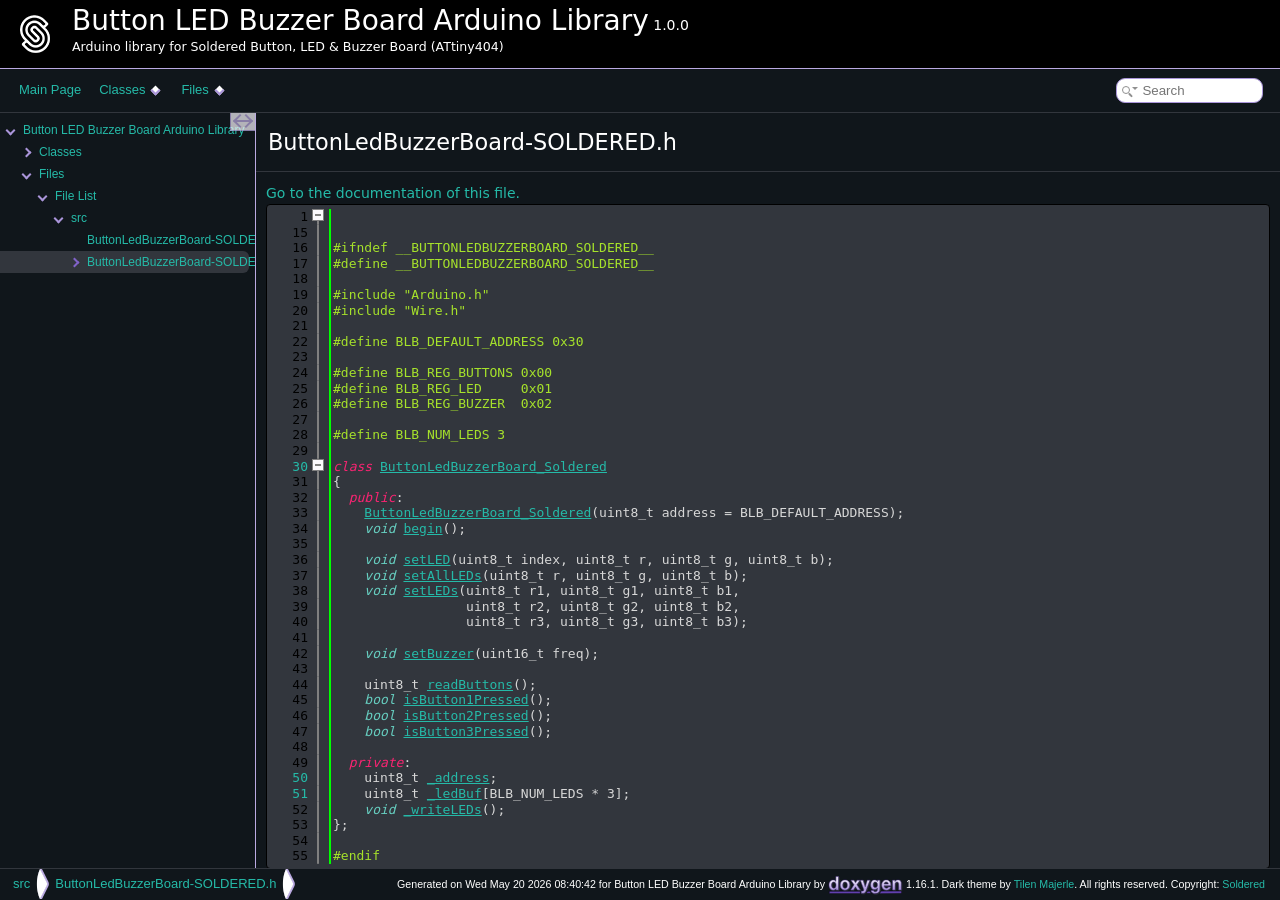
==== docs/_button_led_buzzer_board-_s_o_l_d_e_r_e_d_8h_source.html @ 3cf1f476 "Committing documentation changes" ====
<!DOCTYPE html PUBLIC "-//W3C//DTD XHTML 1.0 Transitional//EN" "https://www.w3.org/TR/xhtml1/DTD/xhtml1-transitional.dtd">
<html xmlns="http://www.w3.org/1999/xhtml" lang="en-US">
<head>
<meta http-equiv="Content-Type" content="text/xhtml;charset=UTF-8"/>
<meta http-equiv="X-UA-Compatible" content="IE=11"/>
<meta name="generator" content="Doxygen 1.16.1"/>
<meta name="viewport" content="width=device-width, initial-scale=1"/>
<title>Button LED Buzzer Board Arduino Library: ButtonLedBuzzerBoard-SOLDERED.h Source File</title>
<link href="tabs.css" rel="stylesheet" type="text/css"/>
<script type="text/javascript" src="jquery.js"></script>
<script type="text/javascript" src="dynsections.js"></script>
<script type="text/javascript" src="clipboard.js"></script>
<link href="navtree.css" rel="stylesheet" type="text/css"/>
<script type="text/javascript" src="navtreedata.js"></script>
<script type="text/javascript" src="navtree.js"></script>
<script type="text/javascript" src="cookie.js"></script>
<link href="search/search.css" rel="stylesheet" type="text/css"/>
<script type="text/javascript" src="search/searchdata.js"></script>
<script type="text/javascript" src="search/search.js"></script>
<link href="doxygen.css" rel="stylesheet" type="text/css" />
<link href="custom.css" rel="stylesheet" type="text/css"/>
<link href="custom_dark_theme.css" rel="stylesheet" type="text/css"/>
</head>
<body>
<div id="top"><!-- do not remove this div, it is closed by doxygen! -->
<div id="titlearea">
<table cellspacing="0" cellpadding="0">
 <tbody>
 <tr id="projectrow">
  <td id="projectlogo"><img alt="Logo" src="logo.png"/></td>
  <td id="projectalign">
   <div id="projectname">Button LED Buzzer Board Arduino Library<span id="projectnumber">&#160;1.0.0</span>
   </div>
   <div id="projectbrief">Arduino library for Soldered Button, LED &amp; Buzzer Board (ATtiny404)</div>
  </td>
 </tr>
 </tbody>
</table>
</div>
<!-- end header part -->
<!-- Generated by Doxygen 1.16.1 -->
<script type="text/javascript">
var searchBox = new SearchBox("searchBox", "search/",'.html');
</script>
<script type="text/javascript">
$(function() { codefold.init(); });
</script>
<script type="text/javascript" src="menudata.js"></script>
<script type="text/javascript" src="menu.js"></script>
<script type="text/javascript">
$(function() {
  initMenu('',true,false,'search.php','Search',true);
  $(function() { init_search(); });
});
</script>
<div id="main-nav"></div>
</div><!-- top -->
<div id="side-nav" class="ui-resizable side-nav-resizable">
  <div id="nav-tree">
    <div id="nav-tree-contents">
      <div id="nav-sync" class="sync"></div>
    </div>
  </div>
  <div id="splitbar" style="-moz-user-select:none;" 
       class="ui-resizable-handle">
  </div>
</div>
<script type="text/javascript">
$(function(){initNavTree('_button_led_buzzer_board-_s_o_l_d_e_r_e_d_8h_source.html','',''); });
</script>
<div id="container">
<div id="doc-content">
<!-- window showing the filter options -->
<div id="MSearchSelectWindow"
     onmouseover="return searchBox.OnSearchSelectShow()"
     onmouseout="return searchBox.OnSearchSelectHide()"
     onkeydown="return searchBox.OnSearchSelectKey(event)">
</div>

<!-- iframe showing the search results (closed by default) -->
<div id="MSearchResultsWindow">
<div id="MSearchResults">
<div class="SRPage">
<div id="SRIndex">
<div id="SRResults"></div>
<div class="SRStatus" id="Loading">Loading...</div>
<div class="SRStatus" id="Searching">Searching...</div>
<div class="SRStatus" id="NoMatches">No Matches</div>
</div>
</div>
</div>
</div>

<div class="header">
  <div class="headertitle"><div class="title">ButtonLedBuzzerBoard-SOLDERED.h</div></div>
</div><!--header-->
<div class="contents">
<a href="_button_led_buzzer_board-_s_o_l_d_e_r_e_d_8h.html">Go to the documentation of this file.</a><div class="fragment"><div class="line"><a id="l00001" name="l00001"></a><span class="lineno">    1</span></div>
<div class="line"><a id="l00015" name="l00015"></a><span class="lineno">   15</span> </div>
<div class="line"><a id="l00016" name="l00016"></a><span class="lineno">   16</span><span class="preprocessor">#ifndef __BUTTONLEDBUZZERBOARD_SOLDERED__</span></div>
<div class="line"><a id="l00017" name="l00017"></a><span class="lineno">   17</span><span class="preprocessor">#define __BUTTONLEDBUZZERBOARD_SOLDERED__</span></div>
<div class="line"><a id="l00018" name="l00018"></a><span class="lineno">   18</span> </div>
<div class="line"><a id="l00019" name="l00019"></a><span class="lineno">   19</span><span class="preprocessor">#include &quot;Arduino.h&quot;</span></div>
<div class="line"><a id="l00020" name="l00020"></a><span class="lineno">   20</span><span class="preprocessor">#include &quot;Wire.h&quot;</span></div>
<div class="line"><a id="l00021" name="l00021"></a><span class="lineno">   21</span> </div>
<div class="line"><a id="l00022" name="l00022"></a><span class="lineno">   22</span><span class="preprocessor">#define BLB_DEFAULT_ADDRESS 0x30</span></div>
<div class="line"><a id="l00023" name="l00023"></a><span class="lineno">   23</span> </div>
<div class="line"><a id="l00024" name="l00024"></a><span class="lineno">   24</span><span class="preprocessor">#define BLB_REG_BUTTONS 0x00</span></div>
<div class="line"><a id="l00025" name="l00025"></a><span class="lineno">   25</span><span class="preprocessor">#define BLB_REG_LED     0x01</span></div>
<div class="line"><a id="l00026" name="l00026"></a><span class="lineno">   26</span><span class="preprocessor">#define BLB_REG_BUZZER  0x02</span></div>
<div class="line"><a id="l00027" name="l00027"></a><span class="lineno">   27</span> </div>
<div class="line"><a id="l00028" name="l00028"></a><span class="lineno">   28</span><span class="preprocessor">#define BLB_NUM_LEDS 3</span></div>
<div class="line"><a id="l00029" name="l00029"></a><span class="lineno">   29</span> </div>
<div class="foldopen" id="foldopen00030" data-start="{" data-end="};">
<div class="line"><a id="l00030" name="l00030"></a><span class="lineno"><a class="line" href="class_button_led_buzzer_board___soldered.html">   30</a></span><span class="keyword">class </span><a class="code hl_function" href="class_button_led_buzzer_board___soldered.html#a819c5e6485067936f44254bae29a5907">ButtonLedBuzzerBoard_Soldered</a></div>
<div class="line"><a id="l00031" name="l00031"></a><span class="lineno">   31</span>{</div>
<div class="line"><a id="l00032" name="l00032"></a><span class="lineno">   32</span>  <span class="keyword">public</span>:</div>
<div class="line"><a id="l00033" name="l00033"></a><span class="lineno">   33</span>    <a class="code hl_function" href="class_button_led_buzzer_board___soldered.html#a819c5e6485067936f44254bae29a5907">ButtonLedBuzzerBoard_Soldered</a>(uint8_t address = BLB_DEFAULT_ADDRESS);</div>
<div class="line"><a id="l00034" name="l00034"></a><span class="lineno">   34</span>    <span class="keywordtype">void</span> <a class="code hl_function" href="class_button_led_buzzer_board___soldered.html#ad07e52906d3fe6184d38c6058eed859c">begin</a>();</div>
<div class="line"><a id="l00035" name="l00035"></a><span class="lineno">   35</span> </div>
<div class="line"><a id="l00036" name="l00036"></a><span class="lineno">   36</span>    <span class="keywordtype">void</span> <a class="code hl_function" href="class_button_led_buzzer_board___soldered.html#aba5ffe112850bebabe0b8fbdfeb167d7">setLED</a>(uint8_t index, uint8_t r, uint8_t g, uint8_t b);</div>
<div class="line"><a id="l00037" name="l00037"></a><span class="lineno">   37</span>    <span class="keywordtype">void</span> <a class="code hl_function" href="class_button_led_buzzer_board___soldered.html#ac2269d318c5ee15e7e764abb3b8cdce1">setAllLEDs</a>(uint8_t r, uint8_t g, uint8_t b);</div>
<div class="line"><a id="l00038" name="l00038"></a><span class="lineno">   38</span>    <span class="keywordtype">void</span> <a class="code hl_function" href="class_button_led_buzzer_board___soldered.html#a03c0a9854fd9027564776f80535c3362">setLEDs</a>(uint8_t r1, uint8_t g1, uint8_t b1,</div>
<div class="line"><a id="l00039" name="l00039"></a><span class="lineno">   39</span>                 uint8_t r2, uint8_t g2, uint8_t b2,</div>
<div class="line"><a id="l00040" name="l00040"></a><span class="lineno">   40</span>                 uint8_t r3, uint8_t g3, uint8_t b3);</div>
<div class="line"><a id="l00041" name="l00041"></a><span class="lineno">   41</span> </div>
<div class="line"><a id="l00042" name="l00042"></a><span class="lineno">   42</span>    <span class="keywordtype">void</span> <a class="code hl_function" href="class_button_led_buzzer_board___soldered.html#a1bd7ef8169c0d3d83a53690c44faf543">setBuzzer</a>(uint16_t freq);</div>
<div class="line"><a id="l00043" name="l00043"></a><span class="lineno">   43</span> </div>
<div class="line"><a id="l00044" name="l00044"></a><span class="lineno">   44</span>    uint8_t <a class="code hl_function" href="class_button_led_buzzer_board___soldered.html#a86d73db2fe0e2c1b0fd3d447d685703d">readButtons</a>();</div>
<div class="line"><a id="l00045" name="l00045"></a><span class="lineno">   45</span>    <span class="keywordtype">bool</span> <a class="code hl_function" href="class_button_led_buzzer_board___soldered.html#aea22377d3e1e1708754ec133311506fb">isButton1Pressed</a>();</div>
<div class="line"><a id="l00046" name="l00046"></a><span class="lineno">   46</span>    <span class="keywordtype">bool</span> <a class="code hl_function" href="class_button_led_buzzer_board___soldered.html#a50a24dd7de10a37fe2b0a9dd7cfff2c2">isButton2Pressed</a>();</div>
<div class="line"><a id="l00047" name="l00047"></a><span class="lineno">   47</span>    <span class="keywordtype">bool</span> <a class="code hl_function" href="class_button_led_buzzer_board___soldered.html#a5e02cc156619b34878b72467ea844ff1">isButton3Pressed</a>();</div>
<div class="line"><a id="l00048" name="l00048"></a><span class="lineno">   48</span> </div>
<div class="line"><a id="l00049" name="l00049"></a><span class="lineno">   49</span>  <span class="keyword">private</span>:</div>
<div class="line"><a id="l00050" name="l00050"></a><span class="lineno"><a class="line" href="class_button_led_buzzer_board___soldered.html#aeab97f9d6cdbf3bd7ecd20e9c841c8fd">   50</a></span>    uint8_t <a class="code hl_variable" href="class_button_led_buzzer_board___soldered.html#aeab97f9d6cdbf3bd7ecd20e9c841c8fd">_address</a>;</div>
<div class="line"><a id="l00051" name="l00051"></a><span class="lineno"><a class="line" href="class_button_led_buzzer_board___soldered.html#a477614e3468bd1d47ce10a715810f3b4">   51</a></span>    uint8_t <a class="code hl_variable" href="class_button_led_buzzer_board___soldered.html#a477614e3468bd1d47ce10a715810f3b4">_ledBuf</a>[BLB_NUM_LEDS * 3];</div>
<div class="line"><a id="l00052" name="l00052"></a><span class="lineno">   52</span>    <span class="keywordtype">void</span> <a class="code hl_function" href="class_button_led_buzzer_board___soldered.html#ae13576e120f110013c54d561c3919f2b">_writeLEDs</a>();</div>
<div class="line"><a id="l00053" name="l00053"></a><span class="lineno">   53</span>};</div>
</div>
<div class="line"><a id="l00054" name="l00054"></a><span class="lineno">   54</span> </div>
<div class="line"><a id="l00055" name="l00055"></a><span class="lineno">   55</span><span class="preprocessor">#endif</span></div>
<div class="ttc" id="aclass_button_led_buzzer_board___soldered_html_a03c0a9854fd9027564776f80535c3362"><div class="ttname"><a href="class_button_led_buzzer_board___soldered.html#a03c0a9854fd9027564776f80535c3362">ButtonLedBuzzerBoard_Soldered::setLEDs</a></div><div class="ttdeci">void setLEDs(uint8_t r1, uint8_t g1, uint8_t b1, uint8_t r2, uint8_t g2, uint8_t b2, uint8_t r3, uint8_t g3, uint8_t b3)</div><div class="ttdef"><b>Definition</b> ButtonLedBuzzerBoard-SOLDERED.cpp:52</div></div>
<div class="ttc" id="aclass_button_led_buzzer_board___soldered_html_a1bd7ef8169c0d3d83a53690c44faf543"><div class="ttname"><a href="class_button_led_buzzer_board___soldered.html#a1bd7ef8169c0d3d83a53690c44faf543">ButtonLedBuzzerBoard_Soldered::setBuzzer</a></div><div class="ttdeci">void setBuzzer(uint16_t freq)</div><div class="ttdef"><b>Definition</b> ButtonLedBuzzerBoard-SOLDERED.cpp:62</div></div>
<div class="ttc" id="aclass_button_led_buzzer_board___soldered_html_a477614e3468bd1d47ce10a715810f3b4"><div class="ttname"><a href="class_button_led_buzzer_board___soldered.html#a477614e3468bd1d47ce10a715810f3b4">ButtonLedBuzzerBoard_Soldered::_ledBuf</a></div><div class="ttdeci">uint8_t _ledBuf[BLB_NUM_LEDS *3]</div><div class="ttdef"><b>Definition</b> ButtonLedBuzzerBoard-SOLDERED.h:51</div></div>
<div class="ttc" id="aclass_button_led_buzzer_board___soldered_html_a50a24dd7de10a37fe2b0a9dd7cfff2c2"><div class="ttname"><a href="class_button_led_buzzer_board___soldered.html#a50a24dd7de10a37fe2b0a9dd7cfff2c2">ButtonLedBuzzerBoard_Soldered::isButton2Pressed</a></div><div class="ttdeci">bool isButton2Pressed()</div><div class="ttdef"><b>Definition</b> ButtonLedBuzzerBoard-SOLDERED.cpp:86</div></div>
<div class="ttc" id="aclass_button_led_buzzer_board___soldered_html_a5e02cc156619b34878b72467ea844ff1"><div class="ttname"><a href="class_button_led_buzzer_board___soldered.html#a5e02cc156619b34878b72467ea844ff1">ButtonLedBuzzerBoard_Soldered::isButton3Pressed</a></div><div class="ttdeci">bool isButton3Pressed()</div><div class="ttdef"><b>Definition</b> ButtonLedBuzzerBoard-SOLDERED.cpp:91</div></div>
<div class="ttc" id="aclass_button_led_buzzer_board___soldered_html_a819c5e6485067936f44254bae29a5907"><div class="ttname"><a href="class_button_led_buzzer_board___soldered.html#a819c5e6485067936f44254bae29a5907">ButtonLedBuzzerBoard_Soldered::ButtonLedBuzzerBoard_Soldered</a></div><div class="ttdeci">ButtonLedBuzzerBoard_Soldered(uint8_t address=BLB_DEFAULT_ADDRESS)</div><div class="ttdef"><b>Definition</b> ButtonLedBuzzerBoard-SOLDERED.cpp:13</div></div>
<div class="ttc" id="aclass_button_led_buzzer_board___soldered_html_a86d73db2fe0e2c1b0fd3d447d685703d"><div class="ttname"><a href="class_button_led_buzzer_board___soldered.html#a86d73db2fe0e2c1b0fd3d447d685703d">ButtonLedBuzzerBoard_Soldered::readButtons</a></div><div class="ttdeci">uint8_t readButtons()</div><div class="ttdef"><b>Definition</b> ButtonLedBuzzerBoard-SOLDERED.cpp:71</div></div>
<div class="ttc" id="aclass_button_led_buzzer_board___soldered_html_aba5ffe112850bebabe0b8fbdfeb167d7"><div class="ttname"><a href="class_button_led_buzzer_board___soldered.html#aba5ffe112850bebabe0b8fbdfeb167d7">ButtonLedBuzzerBoard_Soldered::setLED</a></div><div class="ttdeci">void setLED(uint8_t index, uint8_t r, uint8_t g, uint8_t b)</div><div class="ttdef"><b>Definition</b> ButtonLedBuzzerBoard-SOLDERED.cpp:32</div></div>
<div class="ttc" id="aclass_button_led_buzzer_board___soldered_html_ac2269d318c5ee15e7e764abb3b8cdce1"><div class="ttname"><a href="class_button_led_buzzer_board___soldered.html#ac2269d318c5ee15e7e764abb3b8cdce1">ButtonLedBuzzerBoard_Soldered::setAllLEDs</a></div><div class="ttdeci">void setAllLEDs(uint8_t r, uint8_t g, uint8_t b)</div><div class="ttdef"><b>Definition</b> ButtonLedBuzzerBoard-SOLDERED.cpp:41</div></div>
<div class="ttc" id="aclass_button_led_buzzer_board___soldered_html_ad07e52906d3fe6184d38c6058eed859c"><div class="ttname"><a href="class_button_led_buzzer_board___soldered.html#ad07e52906d3fe6184d38c6058eed859c">ButtonLedBuzzerBoard_Soldered::begin</a></div><div class="ttdeci">void begin()</div><div class="ttdef"><b>Definition</b> ButtonLedBuzzerBoard-SOLDERED.cpp:19</div></div>
<div class="ttc" id="aclass_button_led_buzzer_board___soldered_html_ae13576e120f110013c54d561c3919f2b"><div class="ttname"><a href="class_button_led_buzzer_board___soldered.html#ae13576e120f110013c54d561c3919f2b">ButtonLedBuzzerBoard_Soldered::_writeLEDs</a></div><div class="ttdeci">void _writeLEDs()</div><div class="ttdef"><b>Definition</b> ButtonLedBuzzerBoard-SOLDERED.cpp:24</div></div>
<div class="ttc" id="aclass_button_led_buzzer_board___soldered_html_aea22377d3e1e1708754ec133311506fb"><div class="ttname"><a href="class_button_led_buzzer_board___soldered.html#aea22377d3e1e1708754ec133311506fb">ButtonLedBuzzerBoard_Soldered::isButton1Pressed</a></div><div class="ttdeci">bool isButton1Pressed()</div><div class="ttdef"><b>Definition</b> ButtonLedBuzzerBoard-SOLDERED.cpp:81</div></div>
<div class="ttc" id="aclass_button_led_buzzer_board___soldered_html_aeab97f9d6cdbf3bd7ecd20e9c841c8fd"><div class="ttname"><a href="class_button_led_buzzer_board___soldered.html#aeab97f9d6cdbf3bd7ecd20e9c841c8fd">ButtonLedBuzzerBoard_Soldered::_address</a></div><div class="ttdeci">uint8_t _address</div><div class="ttdef"><b>Definition</b> ButtonLedBuzzerBoard-SOLDERED.h:50</div></div>
</div><!-- fragment --></div><!-- contents -->
</div><!-- doc-content -->
</div><!-- container -->
<!-- start footer part -->
<div id="nav-path" class="navpath">
    <!-- id is needed for treeview function! -->
    <ul>
        <li class="navelem"><a href="dir_68267d1309a1af8e8297ef4c3efbcdba.html">src</a></li><li class="navelem"><a href="_button_led_buzzer_board-_s_o_l_d_e_r_e_d_8h.html">ButtonLedBuzzerBoard-SOLDERED.h</a></li>
        <li class="footer">
            Generated on <span class="datetime"></span> for Button LED Buzzer Board Arduino Library by <a href="http://www.doxygen.org/index.html">
                <img class="footer" src="doxygen.png" alt="doxygen"
                    onerror="this.onerror=null;this.src='doxygen.svg';" /></a> 1.16.1.
            Dark theme by <a href="http://majerle.eu" target="_new">Tilen Majerle</a>. All rights reserved.
            Copyright: <a href="https://www.soldered.com">Soldered</a>
        </li>
    </ul>
</div>
<script src="custom.js"></script>
</body>
</html>
---- docs/tabs.css ----
.sm{position:relative;z-index:9999}.sm,.sm ul,.sm li{display:block;list-style:none;margin:0;padding:0;line-height:normal;direction:ltr;text-align:left;-webkit-tap-highlight-color:rgba(0,0,0,0)}.sm-rtl,.sm-rtl ul,.sm-rtl li{direction:rtl;text-align:right}.sm>li>h1,.sm>li>h2,.sm>li>h3,.sm>li>h4,.sm>li>h5,.sm>li>h6{margin:0;padding:0}.sm ul{display:none}.sm li,.sm a{position:relative}.sm a{display:block}.sm a.disabled{cursor:not-allowed}.sm:after{content:"\00a0";display:block;height:0;font:0/0 serif;clear:both;visibility:hidden;overflow:hidden}.sm,.sm *,.sm *:before,.sm *:after{-moz-box-sizing:border-box;-webkit-box-sizing:border-box;box-sizing:border-box}.main-menu-btn{position:relative;display:inline-block;width:36px;height:36px;text-indent:36px;margin-left:8px;white-space:nowrap;overflow:hidden;cursor:pointer;-webkit-tap-highlight-color:rgba(0,0,0,0)}.main-menu-btn-icon,.main-menu-btn-icon:before,.main-menu-btn-icon:after{position:absolute;top:50%;left:2px;height:2px;width:24px;background:var(--nav-menu-button-color);-webkit-transition:all .25s;transition:all .25s}.main-menu-btn-icon:before{content:'';top:-7px;left:0}.main-menu-btn-icon:after{content:'';top:7px;left:0}#main-menu-state:checked ~ .main-menu-btn .main-menu-btn-icon{height:0}#main-menu-state:checked ~ .main-menu-btn .main-menu-btn-icon:before{top:0;-webkit-transform:rotate(-45deg);transform:rotate(-45deg)}#main-menu-state:checked ~ .main-menu-btn .main-menu-btn-icon:after{top:0;-webkit-transform:rotate(45deg);transform:rotate(45deg)}#main-menu-state{position:absolute;width:1px;height:1px;margin:-1px;border:0;padding:0;overflow:hidden;clip:rect(1px,1px,1px,1px)}#main-menu-state:not(:checked) ~ #main-menu{display:none}#main-menu-state:checked ~ #main-menu{display:block}@media(min-width:768px){.main-menu-btn{position:absolute;top:-99999px}#main-menu-state:not(:checked) ~ #main-menu{display:block}}.sm-dox{background-color:var(--nav-menu-background-color)}.sm-dox a,.sm-dox a:focus,.sm-dox a:hover,.sm-dox a:active{padding:0 12px;padding-right:43px;font-family:var(--font-family-nav);font-size:13px;line-height:36px;text-decoration:none;color:var(--nav-text-normal-color);outline:0}.sm-dox a:hover{background-color:var(--nav-menu-active-bg);border-radius:5px}.sm-dox a.current{color:#d23600}.sm-dox a.disabled{color:#bbb}.sm-dox a span.sub-arrow{position:absolute;top:50%;margin-top:-14px;left:auto;right:3px;width:28px;height:28px;overflow:hidden;font:bold 12px/28px monospace !important;text-align:center;text-shadow:none;-moz-border-radius:5px;-webkit-border-radius:5px;border-radius:5px}.sm-dox a span.sub-arrow:before{display:block;content:'+'}.sm-dox a.highlighted span.sub-arrow:before{display:block;content:'-'}.sm-dox>li:first-child>a,.sm-dox>li:first-child>:not(ul) a{-moz-border-radius:5px 5px 0 0;-webkit-border-radius:5px;border-radius:5px 5px 0 0}.sm-dox>li:last-child>a,.sm-dox>li:last-child>*:not(ul) a,.sm-dox>li:last-child>ul,.sm-dox>li:last-child>ul>li:last-child>a,.sm-dox>li:last-child>ul>li:last-child>*:not(ul) a,.sm-dox>li:last-child>ul>li:last-child>ul,.sm-dox>li:last-child>ul>li:last-child>ul>li:last-child>a,.sm-dox>li:last-child>ul>li:last-child>ul>li:last-child>*:not(ul) a,.sm-dox>li:last-child>ul>li:last-child>ul>li:last-child>ul,.sm-dox>li:last-child>ul>li:last-child>ul>li:last-child>ul>li:last-child>a,.sm-dox>li:last-child>ul>li:last-child>ul>li:last-child>ul>li:last-child>*:not(ul) a,.sm-dox>li:last-child>ul>li:last-child>ul>li:last-child>ul>li:last-child>ul,.sm-dox>li:last-child>ul>li:last-child>ul>li:last-child>ul>li:last-child>ul>li:last-child>a,.sm-dox>li:last-child>ul>li:last-child>ul>li:last-child>ul>li:last-child>ul>li:last-child>*:not(ul) a,.sm-dox>li:last-child>ul>li:last-child>ul>li:last-child>ul>li:last-child>ul>li:last-child>ul{-moz-border-radius:0 0 5px 5px;-webkit-border-radius:0;border-radius:0 0 5px 5px}.sm-dox>li:last-child>a.highlighted,.sm-dox>li:last-child>*:not(ul) a.highlighted,.sm-dox>li:last-child>ul>li:last-child>a.highlighted,.sm-dox>li:last-child>ul>li:last-child>*:not(ul) a.highlighted,.sm-dox>li:last-child>ul>li:last-child>ul>li:last-child>a.highlighted,.sm-dox>li:last-child>ul>li:last-child>ul>li:last-child>*:not(ul) a.highlighted,.sm-dox>li:last-child>ul>li:last-child>ul>li:last-child>ul>li:last-child>a.highlighted,.sm-dox>li:last-child>ul>li:last-child>ul>li:last-child>ul>li:last-child>*:not(ul) a.highlighted,.sm-dox>li:last-child>ul>li:last-child>ul>li:last-child>ul>li:last-child>ul>li:last-child>a.highlighted,.sm-dox>li:last-child>ul>li:last-child>ul>li:last-child>ul>li:last-child>ul>li:last-child>*:not(ul) a.highlighted{-moz-border-radius:0;-webkit-border-radius:0;border-radius:0}.sm-dox ul{background:var(--nav-menu-background-color)}.sm-dox ul a,.sm-dox ul a:focus,.sm-dox ul a:hover,.sm-dox ul a:active{font-size:12px;border-left:8px solid transparent;line-height:36px;text-shadow:none;background-color:var(--nav-menu-background-color);background-image:none}.sm-dox ul a:hover{background-color:var(--nav-menu-active-bg);border-radius:5px}.sm-dox ul ul a,.sm-dox ul ul a:hover,.sm-dox ul ul a:focus,.sm-dox ul ul a:active{border-left:16px solid transparent}.sm-dox ul ul ul a,.sm-dox ul ul ul a:hover,.sm-dox ul ul ul a:focus,.sm-dox ul ul ul a:active{border-left:24px solid transparent}.sm-dox ul ul ul ul a,.sm-dox ul ul ul ul a:hover,.sm-dox ul ul ul ul a:focus,.sm-dox ul ul ul ul a:active{border-left:32px solid transparent}.sm-dox ul ul ul ul ul a,.sm-dox ul ul ul ul ul a:hover,.sm-dox ul ul ul ul ul a:focus,.sm-dox ul ul ul ul ul a:active{border-left:40px solid transparent}@media(min-width:768px){.sm-dox ul{position:absolute;width:12em}.sm-dox li{float:left}.sm-dox.sm-rtl li{float:right}.sm-dox ul li,.sm-dox.sm-rtl ul li,.sm-dox.sm-vertical li{float:none}.sm-dox a{white-space:nowrap}.sm-dox ul a,.sm-dox.sm-vertical a{white-space:normal}.sm-dox .sm-nowrap>li>a,.sm-dox .sm-nowrap>li>:not(ul) a{white-space:nowrap}.sm-dox{padding:0 10px;background-color:var(--nav-menu-background-color);line-height:36px}.sm-dox a span.sub-arrow{top:15px;right:10px;box-sizing:content-box;padding:0;margin:0;display:inline-block;width:5px;height:5px;background-color:var(--nav-menu-background-color);border-right:2px solid var(--nav-arrow-color);border-bottom:2px solid var(--nav-arrow-color);transform:rotate(45deg);-moz-border-radius:0;-webkit-border-radius:0;border-radius:0}.sm-dox a,.sm-dox a:focus,.sm-dox a:active,.sm-dox a:hover,.sm-dox a.highlighted{padding:0 6px}.sm-dox a:hover{background-color:var(--nav-menu-active-bg);border-radius:5px !important}.sm-dox a:hover span.sub-arrow{background-color:var(--nav-menu-active-bg);border-right:2px solid var(--nav-arrow-selected-color);border-bottom:2px solid var(--nav-arrow-selected-color)}.sm-dox a.has-submenu{padding-right:24px}.sm-dox li{border-top:0;padding:3px}.sm-dox>li>ul:before,.sm-dox>li>ul:after{content:'';position:absolute;top:-18px;left:30px;width:0;height:0;overflow:hidden;border-width:9px;border-style:dashed dashed solid dashed;border-color:transparent transparent #bbb transparent}.sm-dox>li>ul:after{top:-16px;left:31px;border-width:8px;border-color:transparent transparent var(--nav-menu-background-color) transparent}.sm-dox ul{border:1px solid #bbb;padding:5px 0;background:var(--nav-menu-background-color);-moz-border-radius:5px !important;-webkit-border-radius:5px;border-radius:5px !important;-moz-box-shadow:0 5px 9px rgba(0,0,0,0.2);-webkit-box-shadow:0 5px 9px rgba(0,0,0,0.2);box-shadow:0 5px 9px rgba(0,0,0,0.2)}.sm-dox ul a span.sub-arrow{transform:rotate(-45deg)}.sm-dox ul a,.sm-dox ul a:hover,.sm-dox ul a:focus,.sm-dox ul a:active,.sm-dox ul a.highlighted{color:var(--nav-menu-foreground-color);background-image:none;border:0 !important}.sm-dox ul a:hover{background-color:var(--nav-menu-active-bg);border-radius:5px}.sm-dox span.scroll-up,.sm-dox span.scroll-down{position:absolute;display:none;visibility:hidden;overflow:hidden;background:var(--nav-menu-background-color);height:36px}.sm-dox span.scroll-up:hover,.sm-dox span.scroll-down:hover{background:#eee}.sm-dox span.scroll-up:hover span.scroll-up-arrow,.sm-dox span.scroll-up:hover span.scroll-down-arrow{border-color:transparent transparent #d23600 transparent}.sm-dox span.scroll-down:hover span.scroll-down-arrow{border-color:#d23600 transparent transparent transparent}.sm-dox span.scroll-up-arrow,.sm-dox span.scroll-down-arrow{position:absolute;top:0;left:50%;margin-left:-6px;width:0;height:0;overflow:hidden;border-width:6px;border-style:dashed dashed solid dashed;border-color:transparent transparent var(--nav-menu-foreground-color) transparent}.sm-dox span.scroll-down-arrow{top:8px;border-style:solid dashed dashed dashed;border-color:var(--nav-menu-foreground-color) transparent transparent transparent}.sm-dox.sm-rtl a.has-submenu{padding-right:6px;padding-left:24px}.sm-dox.sm-rtl a span.sub-arrow{right:auto;left:6px}.sm-dox.sm-rtl.sm-vertical a.has-submenu{padding:10px 20px}.sm-dox.sm-rtl.sm-vertical a span.sub-arrow{right:auto;left:8px;border-style:dashed solid dashed dashed;border-color:transparent #555 transparent transparent}.sm-dox.sm-rtl>li>ul:before{left:auto;right:30px}.sm-dox.sm-rtl>li>ul:after{left:auto;right:31px}.sm-dox.sm-rtl ul a.has-submenu{padding:10px 20px !important}.sm-dox.sm-rtl ul a span.sub-arrow{right:auto;left:8px;border-style:dashed solid dashed dashed;border-color:transparent #555 transparent transparent}.sm-dox.sm-vertical{padding:10px 0;-moz-border-radius:5px;-webkit-border-radius:5px;border-radius:5px}.sm-dox.sm-vertical a{padding:10px 20px}.sm-dox.sm-vertical a:hover,.sm-dox.sm-vertical a:focus,.sm-dox.sm-vertical a:active,.sm-dox.sm-vertical a.highlighted{background:#fff}.sm-dox.sm-vertical a span.sub-arrow{right:8px;top:50%;margin-top:-5px;border-width:5px;border-style:dashed dashed dashed solid;border-color:transparent transparent transparent #555}.sm-dox.sm-vertical>li>ul:before,.sm-dox.sm-vertical>li>ul:after{display:none}.sm-dox.sm-vertical ul a{padding:10px 20px}.sm-dox.sm-vertical ul a:hover,.sm-dox.sm-vertical ul a:focus,.sm-dox.sm-vertical ul a:active,.sm-dox.sm-vertical ul a.highlighted{background:#eee}.sm-dox.sm-vertical ul a.disabled{background:var(--nav-menu-background-color)}}
---- docs/navtree.css ----
#nav-tree .children_ul {
  margin:0;
  padding:4px;
}

#nav-tree ul {
  list-style:none outside none;
  margin:0px;
  padding:0px;
}

#nav-tree li {
  white-space:nowrap;
  margin:0;
  padding:0;
}

#nav-tree .plus {
  margin:0px;
}

#nav-tree .selected {
  position: relative;
  background-color: var(--nav-menu-active-bg);
  border-radius: 0 6px 6px 0;
  /*margin-right: 5px;*/
}

#nav-tree img {
  margin:0px;
  padding:0px;
  border:0px;
  vertical-align: middle;
}

#nav-tree a {
  text-decoration:none;
  padding:0px;
  margin:0px;
}

#nav-tree .label {
  margin:0px;
  padding:0px;
  font: 12px var(--font-family-nav);
  line-height: 22px;
}

#nav-tree .label a {
  padding:2px;
}

#nav-tree .selected a {
  text-decoration:none;
  color:var(--page-link-color);
}

#nav-tree .children_ul {
  margin:0px;
  padding:0px;
}

#nav-tree .item {
  margin: 0 6px 0 -5px;
  padding: 0 0 0 5px;
  height: 22px;
}

#nav-tree {
  padding: 0px 0px;
  font-size:14px;
  overflow:auto;
}

#doc-content {
  overflow:auto;
  display:block;
  padding:0px;
  margin:0px;
  -webkit-overflow-scrolling : touch; /* iOS 5+ */
}

#side-nav {
  padding:0 6px 0 0;
  margin: 0px;
  display:block;
  position: absolute;
  left: 0px;
  overflow : hidden;
}

.ui-resizable .ui-resizable-handle {
  display:block;
}

.ui-resizable-e {
  transition: opacity 0.5s ease;
  background-color: var(--nav-splitbar-bg-color);
  opacity:0;
  cursor:col-resize;
  height:100%;
  right:0;
  top:0;
  width:6px;
  position: relative;
}

.ui-resizable-e:after {
  content: '';
  display: block;
  top: 50%;
  left: 1px;
  width: 2px;
  height: 15px;
  border-left: 1px solid var(--nav-splitbar-handle-color);
  border-right: 1px solid var(--nav-splitbar-handle-color);
  position: absolute;
}

.ui-resizable-e:hover {
  opacity: 1;
}

.ui-resizable-handle {
  display:none;
  font-size:0.1px;
  position:absolute;
  z-index:1;
}

#nav-tree-contents {
  margin: 6px 0px 0px 0px;
}

#nav-tree {
  background-color: var(--nav-background-color);
  -webkit-overflow-scrolling : touch; /* iOS 5+ */
  scrollbar-width: thin;
  border-right: 1px solid var(--nav-border-color);
  padding-left: 5px;
}

#nav-sync {
  position:absolute;
  top:0px;
  right:0px;
  z-index:1;
}

#nav-sync img {
  opacity:0.3;
}

div.nav-sync-icon {
	position: relative;
	width: 24px;
	height: 17px;
	left: -6px;
	top: -1px;
	opacity: 0.7;
	display: inline-block;
	background-color: var(--sync-icon-background-color);
	border: 1px solid var(--sync-icon-border-color);
	box-sizing: content-box;
}

div.nav-sync-icon:hover {
	background-color: var(--sync-icon-selected-background-color);
	opacity: 1.0;
}

div.nav-sync-icon.active:after {
	content: '';
	background-color: var(--sync-icon-background-color);
	border-top: 2px solid var(--sync-icon-color);
	position: absolute;
	width: 16px;
	height: 0px;
	top: 7px;
	left: 4px;
}

div.nav-sync-icon.active:hover:after {
	border-top: 2px solid var(--sync-icon-selected-color);
}

span.sync-icon-left {
	position: absolute;
	padding: 0;
	margin: 0;
	top: 3px;
	left: 4px;
	display: inline-block;
	width: 8px;
	height: 8px;
	border-left: 2px solid var(--sync-icon-color);
	border-top: 2px solid var(--sync-icon-color);
	transform: rotate(-45deg);
}

span.sync-icon-right {
	position: absolute;
	padding: 0;
	margin: 0;
	top: 3px;
	left: 10px;
	display: inline-block;
	width: 8px;
	height: 8px;
	border-right: 2px solid var(--sync-icon-color);
	border-bottom: 2px solid var(--sync-icon-color);
	transform: rotate(-45deg);
}

div.nav-sync-icon:hover span.sync-icon-left {
	border-left: 2px solid var(--sync-icon-selected-color);
	border-top: 2px solid var(--sync-icon-selected-color);
}

div.nav-sync-icon:hover span.sync-icon-right {
	border-right: 2px solid var(--sync-icon-selected-color);
	border-bottom: 2px solid var(--sync-icon-selected-color);
}

#nav-path ul {
  border-top: 1px solid var(--nav-breadcrumb-separator-color);
}

@media print
{
  #nav-tree { display: none; }
  div.ui-resizable-handle { display: none; position: relative; }
}

/*---------------------------*/
#container {
	display: grid;
	grid-template-columns: auto auto;
	overflow: hidden;
}

#page-nav {
	background: var(--nav-background-color);
	display: block;
	width: 250px;
	box-sizing: content-box;
        position: relative;
	border-left: 1px solid var(--nav-border-color);
}

#page-nav-tree {
	display: inline-block;
}

#page-nav-resize-handle {
  transition: opacity 0.5s ease;
  background-color: var(--nav-splitbar-bg-color);
  opacity:0;
  cursor:col-resize;
  height:100%;
  right:0;
  top:0;
  width:6px;
  position: relative;
  z-index: 1;
  user-select: none;
}

#page-nav-resize-handle:after {
  content: '';
  display: block;
  top: 50%;
  left: 1px;
  width: 2px;
  height: 15px;
  border-left: 1px solid var(--nav-splitbar-handle-color);
  border-right: 1px solid var(--nav-splitbar-handle-color);
  position: absolute;
}

#page-nav-resize-handle.dragging,
#page-nav-resize-handle:hover {
  opacity: 1;
}

#page-nav-contents {
  padding: 0;
  margin: 0;
  display: block;
  top: 0;
  left: 0;
  height: 100%;
  width: 100%;
  position: absolute;
  overflow: auto;
  scrollbar-width: thin;
  -webkit-overflow-scrolling : touch; /* iOS 5+ */
}

ul.page-outline,
ul.page-outline ul {
  text-indent: 0;
  list-style: none outside none;
  padding: 0 0 0 4px;
}

ul.page-outline {
  margin: 0 4px 4px 6px;
}

ul.page-outline div.item {
  font: 12px var(--font-family-nav);
  line-height: 22px;
}

ul.page-outline li {
  white-space: nowrap;
}

ul.page-outline li.vis {
  background-color: var(--nav-breadcrumb-active-bg);
}

#container.resizing {
  cursor: col-resize;
  user-select: none;
}
---- docs/search/search.css ----
/*---------------- Search Box positioning */

#main-menu > li:last-child {
    /* This <li> object is the parent of the search bar */
    display: flex;
    justify-content: center;
    align-items: center;
    height: 43px;
    margin-right: 0;
}

/*---------------- Search box styling */

.SRPage * {
    font-weight: normal;
    line-height: normal;
}

dark-mode-toggle {
    margin-left: 5px;
    display: flex;
    float: right;
}

#MSearchBox {
    display: inline-block;
    white-space : nowrap;
    background: var(--search-background-color);
    border-radius: 0.65em;
    border: 1px solid var(--search-box-border-color);
    z-index: 102;
    margin-right: 4px;
}

#MSearchBox .left {
    display: inline-block;
    vertical-align: middle;
    height: 1.6em;
}

#MSearchField {
    display: inline-block;
    vertical-align: top;
    width: 7.5em;
    height: 22px;
    margin: 0 0 0 0.15em;
    padding: 0;
    line-height: 1em;
    border:none;
    color: var(--search-foreground-color);
    outline: none;
    font-family: var(--font-family-search);
    -webkit-border-radius: 0px;
    border-radius: 0px;
    background: none;
}

@media(hover: none) {
    /* to avoid zooming on iOS */
    #MSearchField {
        font-size: 16px;
    }
}

#MSearchBox .right {
    display: inline-block;
    vertical-align: middle;
    width: 1.4em;
    height: 1.6em;
}

#MSearchClose {
    display: none;
    font-size: inherit;
    background : none;
    border: none;
    margin: 0;
    padding: 0;
    outline: none;

}

#MSearchCloseImg {
    margin: 6px 0 0 4px;
}

.close-icon {
  width: 11px;
  height: 11px;
  background-color: var(--search-close-icon-bg-color);
  border-radius: 50%;
  position: relative;
  display: flex;
  justify-content: center;
  align-items: center;
  box-sizing: content-box;
}

.close-icon:before,
.close-icon:after {
  content: '';
  position: absolute;
  width: 7px;
  height: 1px;
  background-color: var(--search-close-icon-fg-color);
}

.close-icon:before {
  transform: rotate(45deg);
}

.close-icon:after {
  transform: rotate(-45deg);
}


.MSearchBoxActive #MSearchField {
    color: var(--search-active-color);
}

.search-icon {
    width: 20px;
    height: 20px;
    display: inline-block;
    position: relative;
    margin-left: 3px;
}

#MSearchSelectExt.search-icon {
    width: 10px;
}

#MSearchSelectExt + input {
   margin-left: 5px;
}

.search-icon::before, .search-icon::after {
    content: '';
    position: absolute;
    border: 1.5px solid var(--search-foreground-color);
    box-sizing: content-box;
}

.search-icon::before {
    width: 6px;
    height: 6px;
    border-radius: 50%;
    top: 7px;
    left: 2px;
    background: var(--search-background-color);
}

.search-icon::after {
    border: 1px solid var(--search-foreground-color);
    width: 0px;
    height: 3px;
    border-radius: 2px;
    top: 15px;
    left: 8px;
    transform: rotate(-45deg);
    transform-origin: top left;
}

.search-icon-dropdown {
    content: '';
    width: 0;
    height: 0;
    border-left: 3px solid transparent;
    border-right: 3px solid transparent;
    border-top: 3px solid var(--search-foreground-color);
    top: 8px;
    left: 15px;
    transform: translateX(-50%);
    position: absolute;
}




/*---------------- Search filter selection */

#MSearchSelectWindow {
    display: none;
    position: absolute;
    left: 0; top: 0;
    border: 1px solid var(--search-filter-border-color);
    background-color: var(--search-filter-background-color);
    backdrop-filter: var(--search-filter-backdrop-filter);
    -webkit-backdrop-filter: var(--search-filter-backdrop-filter);
    z-index: 10001;
    padding-top: 4px;
    padding-bottom: 4px;
    border-radius: 4px;
}

.SelectItem {
    font: 8pt var(--font-family-search);
    padding-left:  2px;
    padding-right: 12px;
    border: 0px;
}

span.SelectionMark {
    margin-right: 4px;
    font-family: var(--font-family-monospace);
    outline-style: none;
    text-decoration: none;
}

a.SelectItem {
    display: block;
    outline-style: none;
    color: var(--search-filter-foreground-color);
    text-decoration: none;
    padding-left:   6px;
    padding-right: 12px;
}

a.SelectItem:focus,
a.SelectItem:active {
    color: var(--search-filter-foreground-color);
    outline-style: none;
    text-decoration: none;
}

a.SelectItem:hover {
    color: var(--search-filter-highlight-text-color);
    background-color: var(--search-filter-highlight-bg-color);
    outline-style: none;
    text-decoration: none;
    cursor: pointer;
    display: block;
}

/*---------------- Search results window */

iframe#MSearchResults {
    /*width: 60ex;*/
    height: 15em;
}

@keyframes slideInSearchResults {
    from {
        opacity: 0;
        transform: translate(0, 15px);
    }

    to {
        opacity: 1;
        transform: translate(0, 20px);
    }
}

#MSearchResultsWindow {
    display: none;
    position: absolute;
    left: auto;
    right: 4px;
    top: 0;
    border: 1px solid var(--search-results-border-color);
    background-color: var(--search-results-background-color);
    backdrop-filter: var(--search-results-backdrop-filter);
    -webkit-backdrop-filter: var(--search-results-backdrop-filter);
    z-index:10000;
    width: 300px;
    height: 400px;
    overflow: auto;
    border-radius: 8px;
    transform: translate(0, 20px);
    animation: ease-out 280ms slideInSearchResults;
    box-shadow: 0 2px 8px 0 rgba(0,0,0,.075);
}


/* ----------------------------------- */


#SRIndex {
    clear:both; 
}

.SREntry {
    font-size: 10pt;
    padding-left: 1ex;
}

.SRPage .SREntry {
    font-size: 10pt;
    padding: 2px 5px;
}

div.SRPage {
    margin: 5px 2px;
}

.SRChildren {
    padding-left: 3ex; padding-bottom: .5em 
}

.SRPage .SRChildren {
    display: none;
}

.SRSymbol {
    font-weight: bold;
    color: var(--search-results-foreground-color);
    font-family: var(--font-family-search);
    text-decoration: none;
    outline: none;
}

a.SRScope {
    display: block;
    color: var(--search-results-foreground-color);
    font-family: var(--font-family-search);
    font-size: 8pt;
    text-decoration: none;
    outline: none;
}

a.SRSymbol:focus, a.SRSymbol:active,
a.SRScope:focus, a.SRScope:active {
    text-decoration: underline;
}

span.SRScope {
    padding-left: 4px;
    font-family: var(--font-family-search);
}

.SRPage .SRStatus {
    padding: 2px 5px;
    font-size: 8pt;
    font-style: italic;
    font-family: var(--font-family-search);
}

.SRResult {
    display: none;
}

div.searchresults {
    margin-left: 10px;
    margin-right: 10px;
}

#searchBoxPos1 dark-mode-toggle {
    margin-top: 4px;
}

/*---------------- External search page results */

.pages b {
   color: var(--nav-foreground-color);
   padding: 5px 5px 3px 5px;
   background-color: var(--nav-menu-active-bg);
   border-radius: 4px;
}

.pages {
    line-height: 17px;
    margin-left: 4px;
    text-decoration: none;
}

.hl {
    font-weight: bold;
}

#searchresults {
    margin-bottom: 20px;
}

.searchpages {
    margin-top: 10px;
}
---- docs/doxygen.css ----
/* The standard CSS for doxygen 1.16.1*/

html {
/* page base colors */
--page-background-color: white;
--page-foreground-color: black;
--page-link-color: #362263;
--page-visited-link-color: #362263;
--page-external-link-color: #291A4D;

/* index */
--index-odd-item-bg-color: #F6F4FB;
--index-even-item-bg-color: white;
--index-header-color: black;
--index-separator-color: #A0A0A0;

/* header */
--header-background-color: #F8F6FC;
--header-separator-color: #BAA9E1;
--group-header-separator-color: #D2C7EB;
--group-header-color: #2D1C52;

--footer-foreground-color: #20143B;
--footer-logo-width: 75px;
--citation-label-color: #291A4D;
--glow-color: cyan;

--title-background-color: white;
--title-separator-color: #BAA9E1;

--blockquote-background-color: #F5F3FA;
--blockquote-border-color: #8D72CD;

--scrollbar-thumb-color: #BAA9E1;
--scrollbar-background-color: #F8F6FC;

--icon-background-color: #6340B7;
--icon-foreground-color: white;
--icon-folder-open-fill-color: #BAA9E1;
--icon-folder-fill-color: #D0C5EA;
--icon-folder-border-color: #422A7A;
--icon-doc-fill-color: #D0C5EA;
--icon-doc-border-color: #422A7A;

/* brief member declaration list */
--memdecl-background-color: #F8F6FC;
--memdecl-foreground-color: #555;
--memdecl-template-color: #422A7A;
--memdecl-border-color: #CCC0E9;

/* detailed member list */
--memdef-border-color: #9A82D3;
--memdef-title-background-color: #DCD4F0;
--memdef-proto-background-color: #EAE5F6;
--memdef-proto-text-color: #1A1130;
--memdef-param-name-color: #602020;
--memdef-template-color: #422A7A;

/* tables */
--table-cell-border-color: #231640;
--table-header-background-color: #2F1E56;
--table-header-foreground-color: #FFFFFF;

/* labels */
--label-background-color: #6340B7;
--label-left-top-border-color: #4F3392;
--label-right-bottom-border-color: #BAA9E1;
--label-foreground-color: white;

/** navigation bar/tree/menu */
--nav-background-color: #F8F6FC;
--nav-foreground-color: #2D1D54;
--nav-border-color: #BAA9E1;
--nav-breadcrumb-separator-color: #BAA9E1;
--nav-breadcrumb-active-bg: #EAE5F6;
--nav-breadcrumb-color: #2D1C52;
--nav-splitbar-bg-color: #D4CAEC;
--nav-splitbar-handle-color: #8D72CD;
--nav-font-size-level1: 13px;
--nav-font-size-level2: 10px;
--nav-font-size-level3: 9px;
--nav-text-normal-color: #1E1337;
--nav-menu-button-color: #2D1D54;
--nav-menu-background-color: white;
--nav-menu-foreground-color: #555555;
--nav-menu-active-bg: #D4CAEC;
--nav-menu-active-color: #8D72CD;
--nav-arrow-color: #AA95DA;
--nav-arrow-selected-color: #8062C8;

/* sync icon */
--sync-icon-border-color: #BAA9E1;
--sync-icon-background-color: #F8F6FC;
--sync-icon-selected-background-color: #EAE5F6;
--sync-icon-color: #BAA9E1;
--sync-icon-selected-color: #5D3BAB;

/* table of contents */
--toc-background-color: #F2EFF9;
--toc-border-color: #D0C5EA;
--toc-header-color: #422A7A;
--toc-down-arrow-image: url("data:image/svg+xml;utf8,<svg xmlns='http://www.w3.org/2000/svg' version='1.1' height='10px' width='5px' fill='grey'><text x='0' y='5' font-size='10'>&%238595;</text></svg>");

/** search field */
--search-background-color: white;
--search-foreground-color: #909090;
--search-active-color: black;
--search-filter-background-color: rgba(255,255,255,.7);
--search-filter-backdrop-filter: blur(4px);
--search-filter-foreground-color: black;
--search-filter-border-color: rgba(150,150,150,.4);
--search-filter-highlight-text-color: white;
--search-filter-highlight-bg-color: #362263;
--search-results-foreground-color: #3C266F;
--search-results-background-color: rgba(255,255,255,.8);
--search-results-backdrop-filter: blur(4px);
--search-results-border-color: rgba(150,150,150,.4);
--search-box-border-color: #AA95DA;
--search-close-icon-bg-color: #A0A0A0;
--search-close-icon-fg-color: white;

/** code fragments */
--code-keyword-color: #008000;
--code-type-keyword-color: #604020;
--code-flow-keyword-color: #E08000;
--code-comment-color: #800000;
--code-preprocessor-color: #806020;
--code-string-literal-color: #002080;
--code-char-literal-color: #008080;
--code-xml-cdata-color: black;
--code-vhdl-digit-color: #FF00FF;
--code-vhdl-char-color: #000000;
--code-vhdl-keyword-color: #700070;
--code-vhdl-logic-color: #FF0000;
--fragment-foreground-color: black;
--fragment-background-color: #FAF9FD;
--fragment-border-color: #BAA9E1;
--fragment-lineno-border-color: #00FF00;
--fragment-lineno-background-color: #E8E8E8;
--fragment-lineno-foreground-color: black;
--fragment-lineno-link-fg-color: #422A7A;
--fragment-lineno-link-bg-color: #D8D8D8;
--fragment-lineno-link-hover-fg-color: #422A7A;
--fragment-lineno-link-hover-bg-color: #C8C8C8;
--fragment-copy-ok-color: #2EC82E;
--fragment-highlight-filter: -3;
--tooltip-foreground-color: black;
--tooltip-background-color: rgba(255,255,255,0.8);
--tooltip-arrow-background-color: white;
--tooltip-border-color: rgba(150,150,150,0.7);
--tooltip-backdrop-filter: blur(3px);
--tooltip-doc-color: grey;
--tooltip-declaration-color: #006318;
--tooltip-link-color: #422A7A;
--tooltip-shadow: 0 4px 8px 0 rgba(0,0,0,.25);
--fold-line-color: #808080;

/** font-family */
--font-family-normal: system-ui,-apple-system,Segoe UI,Roboto,Ubuntu,Cantarell,Noto Sans,sans-serif,BlinkMacSystemFont,"Segoe UI",Helvetica,Arial,sans-serif,"Apple Color Emoji","Segoe UI Emoji","Segoe UI Symbol";
--font-family-monospace: 'JetBrains Mono',Consolas,Monaco,'Andale Mono','Ubuntu Mono',monospace,fixed;
--font-family-nav: 'Lucida Grande',Geneva,Helvetica,Arial,sans-serif;
--font-family-title: system-ui,-apple-system,Segoe UI,Roboto,Ubuntu,Cantarell,Noto Sans,sans-serif,BlinkMacSystemFont,"Segoe UI",Helvetica,Arial,sans-serif,"Apple Color Emoji","Segoe UI Emoji","Segoe UI Symbol";
--font-family-toc: Verdana,'DejaVu Sans',Geneva,sans-serif;
--font-family-search: Arial,Verdana,sans-serif;
--font-family-icon: Arial,Helvetica;
--font-family-tooltip: Roboto,sans-serif;

/** special sections */
--warning-color-bg: #f8d1cc;
--warning-color-hl: #b61825;
--warning-color-text: #75070f;
--note-color-bg: #faf3d8;
--note-color-hl: #f3a600;
--note-color-text: #5f4204;
--todo-color-bg: #e4f3ff;
--todo-color-hl: #1879C4;
--todo-color-text: #274a5c;
--test-color-bg: #e8e8ff;
--test-color-hl: #3939C4;
--test-color-text: #1a1a5c;
--deprecated-color-bg: #ecf0f3;
--deprecated-color-hl: #5b6269;
--deprecated-color-text: #43454a;
--bug-color-bg: #e4dafd;
--bug-color-hl: #5b2bdd;
--bug-color-text: #2a0d72;
--invariant-color-bg: #d8f1e3;
--invariant-color-hl: #44b86f;
--invariant-color-text: #265532;
--satisfies-color-hl: #b61825;
--satisfies-color-bg: #f8d1cc;
--verifies-color-hl: #b61825;
--verifies-color-bg: #f8d1cc;

}

@media (prefers-color-scheme: dark) {
  html:not(.dark-mode) {
    color-scheme: dark;

/* page base colors */
--page-background-color: black;
--page-foreground-color: #C9D1D9;
--page-link-color: #8062C8;
--page-visited-link-color: #8062C8;
--page-external-link-color: #957BD1;

/* index */
--index-odd-item-bg-color: #040309;
--index-even-item-bg-color: black;
--index-header-color: #BAA9E1;
--index-separator-color: #291A4D;

/* header */
--header-background-color: #020105;
--header-separator-color: #0B0714;
--group-header-separator-color: #120C22;
--group-header-color: #8062C8;

--footer-foreground-color: #54369B;
--footer-logo-width: 60px;
--citation-label-color: #8062C8;
--glow-color: cyan;

--title-background-color: #030207;
--title-separator-color: #160E29;

--blockquote-background-color: #08050F;
--blockquote-border-color: #1E1337;

--scrollbar-thumb-color: #21153E;
--scrollbar-background-color: #020105;

--icon-background-color: #291A4D;
--icon-foreground-color: #BAA9E1;
--icon-folder-open-fill-color: #422A7A;
--icon-folder-fill-color: #4F3392;
--icon-folder-border-color: #BAA9E1;
--icon-doc-fill-color: #5D3BAB;
--icon-doc-border-color: #BAA9E1;

/* brief member declaration list */
--memdecl-background-color: #040309;
--memdecl-foreground-color: #BBB;
--memdecl-template-color: #6C48BF;
--memdecl-border-color: #180F2C;

/* detailed member list */
--memdef-border-color: #180F2C;
--memdef-title-background-color: #110B20;
--memdef-proto-background-color: #0F091C;
--memdef-proto-text-color: #8E73CE;
--memdef-param-name-color: #D28757;
--memdef-template-color: #6C48BF;

/* tables */
--table-cell-border-color: #1E1337;
--table-header-background-color: #1E1337;
--table-header-foreground-color: #BAA9E1;

/* labels */
--label-background-color: #2D1C52;
--label-left-top-border-color: #422A7A;
--label-right-bottom-border-color: #1E1337;
--label-foreground-color: #CCCCCC;

/** navigation bar/tree/menu */
--nav-background-color: #08050F;
--nav-foreground-color: #2D1D54;
--nav-border-color: #160E29;
--nav-breadcrumb-separator-color: #160E29;
--nav-breadcrumb-active-bg: #120C22;
--nav-breadcrumb-color: #8062C8;
--nav-splitbar-bg-color: #1E1337;
--nav-splitbar-handle-color: #422A7A;
--nav-font-size-level1: 13px;
--nav-font-size-level2: 10px;
--nav-font-size-level3: 9px;
--nav-text-normal-color: #AA95DA;
--nav-menu-button-color: #AA95DA;
--nav-menu-background-color: #010103;
--nav-menu-foreground-color: #BBBBBB;
--nav-menu-active-bg: #120C22;
--nav-menu-active-color: #BFB0E3;
--nav-arrow-color: #422A7A;
--nav-arrow-selected-color: #5D3BAB;

/* sync icon */
--sync-icon-border-color: #160E29;
--sync-icon-background-color: #08050F;
--sync-icon-selected-background-color: #120C22;
--sync-icon-color: #422A7A;
--sync-icon-selected-color: #4F3392;

/* table of contents */
--toc-background-color: #0B0715;
--toc-border-color: #150D27;
--toc-header-color: #957BD1;
--toc-down-arrow-image: url("data:image/svg+xml;utf8,<svg xmlns='http://www.w3.org/2000/svg' version='1.1' height='10px' width='5px'><text x='0' y='5' font-size='10' fill='grey'>&%238595;</text></svg>");

/** search field */
--search-background-color: black;
--search-foreground-color: #C5C5C5;
--search-active-color: #F5F5F5;
--search-filter-background-color: #08050F;
--search-filter-foreground-color: #8062C8;
--search-filter-backdrop-filter: none;
--search-filter-border-color: #6C48BF;
--search-filter-highlight-text-color: #B09DDD;
--search-filter-highlight-bg-color: #1E1337;
--search-results-background-color: black;
--search-results-foreground-color: #8062C8;
--search-results-backdrop-filter: none;
--search-results-border-color: #291A4D;
--search-box-border-color: #291A4D;
--search-close-icon-bg-color: #909090;
--search-close-icon-fg-color: black;

/** code fragments */
--code-keyword-color: #CC99CD;
--code-type-keyword-color: #AB99CD;
--code-flow-keyword-color: #E08000;
--code-comment-color: #717790;
--code-preprocessor-color: #65CABE;
--code-string-literal-color: #7EC699;
--code-char-literal-color: #00E0F0;
--code-xml-cdata-color: #C9D1D9;
--code-vhdl-digit-color: #FF00FF;
--code-vhdl-char-color: #C0C0C0;
--code-vhdl-keyword-color: #CF53C9;
--code-vhdl-logic-color: #FF0000;
--fragment-foreground-color: #C9D1D9;
--fragment-background-color: #030207;
--fragment-border-color: #30363D;
--fragment-lineno-border-color: #30363D;
--fragment-lineno-background-color: black;
--fragment-lineno-foreground-color: #6E7681;
--fragment-lineno-link-fg-color: #6E7681;
--fragment-lineno-link-bg-color: #303030;
--fragment-lineno-link-hover-fg-color: #8E96A1;
--fragment-lineno-link-hover-bg-color: #505050;
--fragment-copy-ok-color: #0EA80E;
--fragment-highlight-filter: 5;
--tooltip-foreground-color: #C9D1D9;
--tooltip-background-color: #202020;
--tooltip-arrow-background-color: #202020;
--tooltip-backdrop-filter: none;
--tooltip-border-color: #C9D1D9;
--tooltip-doc-color: #D9E1E9;
--tooltip-declaration-color: #20C348;
--tooltip-link-color: #79C0FF;
--tooltip-shadow: none;
--fold-line-color: #808080;

/** font-family */
--font-family-normal: system-ui,-apple-system,Segoe UI,Roboto,Ubuntu,Cantarell,Noto Sans,sans-serif,BlinkMacSystemFont,"Segoe UI",Helvetica,Arial,sans-serif,"Apple Color Emoji","Segoe UI Emoji","Segoe UI Symbol";
--font-family-monospace: 'JetBrains Mono',Consolas,Monaco,'Andale Mono','Ubuntu Mono',monospace,fixed;
--font-family-nav: 'Lucida Grande',Geneva,Helvetica,Arial,sans-serif;
--font-family-title: system-ui,-apple-system,Segoe UI,Roboto,Ubuntu,Cantarell,Noto Sans,sans-serif,BlinkMacSystemFont,"Segoe UI",Helvetica,Arial,sans-serif,"Apple Color Emoji","Segoe UI Emoji","Segoe UI Symbol";
--font-family-toc: Verdana,'DejaVu Sans',Geneva,sans-serif;
--font-family-search: Arial,Verdana,sans-serif;
--font-family-icon: Arial,Helvetica;
--font-family-tooltip: Roboto,sans-serif;

/** special sections */
--warning-color-bg: #2e1917;
--warning-color-hl: #ad2617;
--warning-color-text: #f5b1aa;
--note-color-bg: #3b2e04;
--note-color-hl: #f1b602;
--note-color-text: #ceb670;
--todo-color-bg: #163750;
--todo-color-hl: #1982D2;
--todo-color-text: #dcf0fa;
--test-color-bg: #121258;
--test-color-hl: #4242cf;
--test-color-text: #c0c0da;
--deprecated-color-bg: #2e323b;
--deprecated-color-hl: #738396;
--deprecated-color-text: #abb0bd;
--bug-color-bg: #2a2536;
--bug-color-hl: #7661b3;
--bug-color-text: #ae9ed6;
--invariant-color-bg: #303a35;
--invariant-color-hl: #76ce96;
--invariant-color-text: #cceed5;
--satisfies-color-hl: #ad2617;
--satisfies-color-bg: #2e1917;
--verifies-color-hl: #ad2617;
--verifies-color-bg: #2e1917;

}}
body {
	background-color: var(--page-background-color);
	color: var(--page-foreground-color);
}

body, table, div, p, dl {
	font-weight: 400;
	font-size: 14px;
	font-family: var(--font-family-normal);
	line-height: 22px;
}

body.resizing {
	user-select: none;
	-webkit-user-select: none;
}

#doc-content {
	scrollbar-width: thin;
}

/* @group Heading Levels */

.title {
	font-family: var(--font-family-normal);
	line-height: 28px;
	font-size: 160%;
	font-weight: 400;
	margin: 10px 2px;
}

h1.groupheader {
	font-size: 150%;
}

h2.groupheader {
	box-shadow: 12px 0 var(--page-background-color),
		   -12px 0 var(--page-background-color),
		    12px 1px var(--group-header-separator-color),
		   -12px 1px var(--group-header-separator-color);
	color: var(--group-header-color);
	font-size: 150%;
	font-weight: normal;
	margin-top: 1.75em;
	padding-top: 8px;
	padding-bottom: 4px;
	width: 100%;
}

td h2.groupheader {
	box-shadow: 13px 0 var(--page-background-color),
		   -13px 0 var(--page-background-color),
		    13px 1px var(--group-header-separator-color),
		   -13px 1px var(--group-header-separator-color);
}

h3.groupheader {
	font-size: 100%;
}

h1, h2, h3, h4, h5, h6 {
	-webkit-transition: text-shadow 0.5s linear;
	-moz-transition: text-shadow 0.5s linear;
	-ms-transition: text-shadow 0.5s linear;
	-o-transition: text-shadow 0.5s linear;
	transition: text-shadow 0.5s linear;
	margin-right: 15px;
}

h1.glow, h2.glow, h3.glow, h4.glow, h5.glow, h6.glow {
	text-shadow: 0 0 15px var(--glow-color);
}

dt {
	font-weight: bold;
}

p.startli, p.startdd {
	margin-top: 2px;
	margin-bottom: 0px;
}

th p.starttd, th p.intertd, th p.endtd {
	font-size: 100%;
	font-weight: 700;
}

p.starttd {
	margin-top: 0px;
}

p.endli {
	margin-bottom: 0px;
}

p.enddd {
	margin-bottom: 4px;
}

p.endtd {
	margin-bottom: 2px;
}

p.interli {
}

p.interdd {
}

p.intertd {
}

/* @end */

caption {
	font-weight: bold;
}

span.legend {
	font-size: 70%;
	text-align: center;
}

h3.version {
	font-size: 90%;
	text-align: center;
}

div.navtab {
	margin-right: 6px;
	padding-right: 6px;
	text-align: right;
	line-height: 110%;
	background-color: var(--nav-background-color);
}

div.navtab table {
	border-spacing: 0;
}

td.navtab {
	padding-right: 6px;
	padding-left: 6px;
}

td.navtabHL {
	padding-right: 6px;
	padding-left: 6px;
	border-radius: 0 6px 6px 0;
	background-color: var(--nav-menu-active-bg);
}

div.qindex{
	text-align: center;
	width: 100%;
	line-height: 140%;
	font-size: 130%;
	color: var(--index-separator-color);
}

#main-menu a:focus {
	outline: auto;
	z-index: 10;
	position: relative;
}

dt.alphachar{
	font-size: 180%;
	font-weight: bold;
}

.alphachar a{
	color: var(--index-header-color);
}

.alphachar a:hover, .alphachar a:visited{
	text-decoration: none;
}

.classindex dl {
	padding: 25px;
	column-count:1
}

.classindex dd {
	display:inline-block;
	margin-left: 50px;
	width: 90%;
	line-height: 1.15em;
}

.classindex dl.even {
	background-color: var(--index-even-item-bg-color);
}

.classindex dl.odd {
	background-color: var(--index-odd-item-bg-color);
}

@media(min-width: 1120px) {
	.classindex dl {
		column-count:2
	}
}

@media(min-width: 1320px) {
	.classindex dl {
		column-count:3
	}
}


/* @group Link Styling */

a {
	color: var(--page-link-color);
	font-weight: normal;
	text-decoration: none;
}

.contents a:visited {
	color: var(--page-visited-link-color);
}

span.label a:hover {
	text-decoration: none;
	background:   linear-gradient(to bottom, transparent 0,transparent calc(100% - 1px), currentColor 100%);
}

a.el {
	font-weight: bold;
}

a.elRef {
}

a.el, a.el:visited, a.code, a.code:visited, a.line, a.line:visited {
	color: var(--page-link-color);
}

a.codeRef, a.codeRef:visited, a.lineRef, a.lineRef:visited {
	color: var(--page-external-link-color);
}

a.code.hl_class { /* style for links to class names in code snippets */ }
a.code.hl_struct { /* style for links to struct names in code snippets */ }
a.code.hl_union { /* style for links to union names in code snippets */ }
a.code.hl_interface { /* style for links to interface names in code snippets */ }
a.code.hl_protocol { /* style for links to protocol names in code snippets */ }
a.code.hl_category { /* style for links to category names in code snippets */ }
a.code.hl_exception { /* style for links to exception names in code snippets */ }
a.code.hl_service { /* style for links to service names in code snippets */ }
a.code.hl_singleton { /* style for links to singleton names in code snippets */ }
a.code.hl_concept { /* style for links to concept names in code snippets */ }
a.code.hl_namespace { /* style for links to namespace names in code snippets */ }
a.code.hl_package { /* style for links to package names in code snippets */ }
a.code.hl_define { /* style for links to macro names in code snippets */ }
a.code.hl_function { /* style for links to function names in code snippets */ }
a.code.hl_variable { /* style for links to variable names in code snippets */ }
a.code.hl_typedef { /* style for links to typedef names in code snippets */ }
a.code.hl_enumvalue { /* style for links to enum value names in code snippets */ }
a.code.hl_enumeration { /* style for links to enumeration names in code snippets */ }
a.code.hl_signal { /* style for links to Qt signal names in code snippets */ }
a.code.hl_slot { /* style for links to Qt slot names in code snippets */ }
a.code.hl_friend { /* style for links to friend names in code snippets */ }
a.code.hl_dcop { /* style for links to KDE3 DCOP names in code snippets */ }
a.code.hl_property { /* style for links to property names in code snippets */ }
a.code.hl_event { /* style for links to event names in code snippets */ }
a.code.hl_sequence { /* style for links to sequence names in code snippets */ }
a.code.hl_dictionary { /* style for links to dictionary names in code snippets */ }

div.embeddoc {
	font-family: var(--font-family-monospace);
	padding-left: 10px;
}

/* @end */

dl.el {
	margin-left: -1cm;
}

ul.check {
	list-style: none;
	padding-left: 40px;
	margin: 0;
}

ul.check li {
	position: relative;
}

li.unchecked::before, li.checked::before {
	position: absolute;
	left: -18px;
	top: 0;
}

li.unchecked::before {
	content: "☐";
}

li.checked::before {
	content: "☑";
}

ul.check li > p {
	display: inline;
}

ul.check li > p:not(:first-child) {
	display: block;
}

ol {
	text-indent: 0px;
}

ul {
	text-indent: 0px;
	overflow: visible;
}

ul.multicol {
	-moz-column-gap: 1em;
	-webkit-column-gap: 1em;
	column-gap: 1em;
	-moz-column-count: 3;
	-webkit-column-count: 3;
	column-count: 3;
	list-style-type: none;
}

#side-nav ul {
	overflow: visible; /* reset ul rule for scroll bar in GENERATE_TREEVIEW window */
}

#main-nav ul {
	overflow: visible; /* reset ul rule for the navigation bar drop down lists */
}

.fragment {
	text-align: left;
	direction: ltr;
	overflow-x: auto;
	overflow-y: hidden;
	position: relative;
	min-height: 12px;
	margin: 10px 0px;
	padding: 10px 10px;
	border: 1px solid var(--fragment-border-color);
	border-radius: 4px;
	background-color: var(--fragment-background-color);
	color: var(--fragment-foreground-color);
}

pre.fragment {
	word-wrap: break-word;
	font-size:  10pt;
	line-height: 125%;
	font-family: var(--font-family-monospace);
}

span.tt {
        white-space: pre;
	font-family: var(--font-family-monospace);
	background-color: var(--fragment-background-color);
}

.clipboard {
	width: 24px;
	height: 24px;
	right: 5px;
	top: 5px;
	opacity: 0;
	position: absolute;
	display: inline;
	overflow: hidden;
	justify-content: center;
	align-items: center;
	cursor: pointer;
}

.clipboard.success {
	border: 1px solid var(--fragment-foreground-color);
	border-radius: 4px;
}

.fragment:hover .clipboard, .clipboard.success {
	opacity: .4;
}

.clipboard:hover, .clipboard.success {
	opacity: 1 !important;
}

.clipboard:active:not([class~=success]) svg {
	transform: scale(.91);
}

.clipboard.success svg {
	fill: var(--fragment-copy-ok-color);
}

.clipboard.success {
	border-color: var(--fragment-copy-ok-color);
}

div.line {
	font-family: var(--font-family-monospace);
	font-size: 13px;
	min-height: 13px;
	line-height: 1.2;
	text-wrap: wrap; 
	word-break: break-all;
	white-space: -moz-pre-wrap; /* Moz */
	white-space: -pre-wrap;     /* Opera 4-6 */
	white-space: -o-pre-wrap;   /* Opera 7 */
	white-space: pre-wrap;      /* CSS3  */
	word-wrap: break-word;      /* IE 5.5+ */
	text-indent: -62px;
	padding-left: 62px;
	padding-bottom: 0px;
	margin: 0px;
	-webkit-transition-property: background-color, box-shadow;
	-webkit-transition-duration: 0.5s;
	-moz-transition-property: background-color, box-shadow;
	-moz-transition-duration: 0.5s;
	-ms-transition-property: background-color, box-shadow;
	-ms-transition-duration: 0.5s;
	-o-transition-property: background-color, box-shadow;
	-o-transition-duration: 0.5s;
	transition-property: background-color, box-shadow;
	transition-duration: 0.5s;
}

div.line:after {
	content:"\000A";
	white-space: pre;
}

div.line.glow {
	background-color: var(--glow-color);
	box-shadow: 0 0 10px var(--glow-color);
}

span.fold {
	display: inline-block;
	width: 12px;
	height: 12px;
	margin-left: 4px;
	margin-right: 1px;
}

span.foldnone {
	display: inline-block;
	position: relative;
	cursor: pointer;
	user-select: none;
}

span.fold.plus, span.fold.minus {
	width: 10px;
	height: 10px;
	background-color: var(--fragment-background-color);
	position: relative;
	border: 1px solid var(--fold-line-color);
	margin-right: 1px;
}

span.fold.plus::before, span.fold.minus::before {
	content: '';
	position: absolute;
	background-color: var(--fold-line-color);
}

span.fold.plus::before {
	width: 2px;
	height: 6px;
	top: 2px;
	left: 4px;
}

span.fold.plus::after {
	content: '';
	position: absolute;
	width: 6px;
	height: 2px;
	top: 4px;
	left: 2px;
	background-color: var(--fold-line-color);
}

span.fold.minus::before {
	width: 6px;
	height: 2px;
	top: 4px;
	left: 2px;
}

span.lineno {
	padding-right: 4px;
	margin-right: 9px;
	text-align: right;
	border-right: 2px solid var(--fragment-lineno-border-color);
	color: var(--fragment-lineno-foreground-color);
	background-color: var(--fragment-lineno-background-color);
	white-space: pre;
}
span.lineno a, span.lineno a:visited {
	color: var(--fragment-lineno-link-fg-color);
	background-color: var(--fragment-lineno-link-bg-color);
}

span.lineno a:hover {
	color: var(--fragment-lineno-link-hover-fg-color);
	background-color: var(--fragment-lineno-link-hover-bg-color);
}

.lineno {
	-webkit-touch-callout: none;
	-webkit-user-select: none;
	-khtml-user-select: none;
	-moz-user-select: none;
	-ms-user-select: none;
	user-select: none;
}

div.classindex ul {
	list-style: none;
	padding-left: 0;
}

div.classindex span.ai {
	display: inline-block;
}

div.groupHeader {
	box-shadow: 13px 0 var(--page-background-color),
	           -13px 0 var(--page-background-color),
	            13px 1px var(--group-header-separator-color),
	           -13px 1px var(--group-header-separator-color);
	color: var(--group-header-color);
	font-size: 110%;
	font-weight: 500;
	margin-left: 0px;
	margin-top: 0em;
	margin-bottom: 6px;
	padding-top: 8px;
	padding-bottom: 4px;
}

div.groupText {
	margin-left: 16px;
	font-style: italic;
}

body {
	color: var(--page-foreground-color);
	margin: 0;
}

div.contents {
	margin-top: 10px;
	margin-left: 12px;
	margin-right: 12px;
}

p.formulaDsp {
	text-align: center;
}

img.dark-mode-visible {
	display: none;
}
img.light-mode-visible {
	display: none;
}

img.formulaInl, img.inline {
	vertical-align: middle;
}

div.center {
	text-align: center;
	margin-top: 0px;
	margin-bottom: 0px;
	padding: 0px;
}

div.center img {
	border: 0px;
}

address.footer {
	text-align: right;
	padding-right: 12px;
}

img.footer {
	border: 0px;
	vertical-align: middle;
	width: var(--footer-logo-width);
}

.compoundTemplParams {
	color: var(--memdecl-template-color);
	font-size: 80%;
	line-height: 120%;
}

/* @group Code Colorization */

span.keyword {
	color: var(--code-keyword-color);
}

span.keywordtype {
	color: var(--code-type-keyword-color);
}

span.keywordflow {
	color: var(--code-flow-keyword-color);
}

span.comment {
	color: var(--code-comment-color);
}

span.preprocessor {
	color: var(--code-preprocessor-color);
}

span.stringliteral {
	color: var(--code-string-literal-color);
}

span.charliteral {
	color: var(--code-char-literal-color);
}

span.xmlcdata {
	color: var(--code-xml-cdata-color);
}

span.vhdldigit { 
	color: var(--code-vhdl-digit-color);
}

span.vhdlchar { 
	color: var(--code-vhdl-char-color);
}

span.vhdlkeyword { 
	color: var(--code-vhdl-keyword-color);
}

span.vhdllogic { 
	color: var(--code-vhdl-logic-color);
}

blockquote {
	background-color: var(--blockquote-background-color);
	border-left: 2px solid var(--blockquote-border-color);
	margin: 0 24px 0 4px;
	padding: 0 12px 0 16px;
}

/* @end */

td.tiny {
	font-size: 75%;
}

.dirtab {
	padding: 4px;
	border-collapse: collapse;
	border: 1px solid var(--table-cell-border-color);
}

th.dirtab {
	background-color: var(--table-header-background-color);
	color: var(--table-header-foreground-color);
	font-weight: bold;
}

hr {
	border: none;
	margin-top: 16px;
	margin-bottom: 16px;
	height: 1px;
	box-shadow: 13px 0 var(--page-background-color),
		   -13px 0 var(--page-background-color),
		    13px 1px var(--group-header-separator-color),
		   -13px 1px var(--group-header-separator-color);
}

hr.footer {
	height: 1px;
}

/* @group Member Descriptions */

table.memberdecls {
	border-spacing: 0px;
	padding: 0px;
}

.memberdecls td, .fieldtable tr {
	transition-property: background-color, box-shadow;
	transition-duration: 0.5s;
}

.memberdecls td.glow, .fieldtable tr.glow {
	background-color: var(--glow-color);
	box-shadow: 0 0 15px var(--glow-color);
}

.memberdecls tr[class^='memitem'] {
	font-family: var(--font-family-monospace);
}

.mdescLeft, .mdescRight,
.memItemLeft, .memItemRight {
	padding-top: 2px;
	padding-bottom: 2px;
}

.memTemplParams {
	padding-left: 10px;
	padding-top: 5px;
}

.memItemLeft, .memItemRight, .memTemplParams {
	background-color: var(--memdecl-background-color);
}

.mdescLeft, .mdescRight {
	padding: 0px 8px 4px 8px;
	color: var(--memdecl-foreground-color);
}

tr[class^='memdesc'] {
	box-shadow: inset 0px 1px 3px 0px rgba(0,0,0,.075);
}

.mdescLeft {
	border-left: 1px solid var(--memdecl-border-color);
	border-bottom: 1px solid var(--memdecl-border-color);
}

.mdescRight {
	border-right: 1px solid var(--memdecl-border-color);
	border-bottom: 1px solid var(--memdecl-border-color);
}

.memTemplParams {
	color: var(--memdecl-template-color);
	white-space: nowrap;
	font-size: 80%;
	border-left: 1px solid var(--memdecl-border-color);
	border-right: 1px solid var(--memdecl-border-color);
}

td.ititle {
	border: 1px solid var(--memdecl-border-color);
	border-top-left-radius: 4px;
	border-top-right-radius: 4px;
	padding-left: 10px;
}

tr:not(:first-child) > td.ititle {
	border-top: 0;
	border-radius: 0;
}

.memItemLeft {
	white-space: nowrap;
	border-left: 1px solid var(--memdecl-border-color);
	border-bottom: 1px solid var(--memdecl-border-color);
	padding-left: 10px;
	transition: none;
	vertical-align: top;
	text-align: right;
}

.memItemRight {
	width: 100%;
	border-right: 1px solid var(--memdecl-border-color);
	border-bottom: 1px solid var(--memdecl-border-color);
	padding-right: 10px;
	transition: none;
	vertical-align: bottom;
}

tr.heading        + tr[class^='memitem'] td.memItemLeft,
tr.groupHeader    + tr[class^='memitem'] td.memItemLeft,
tr.inherit_header + tr[class^='memitem'] td.memItemLeft {
        border-top: 1px solid var(--memdecl-border-color);
	border-top-left-radius: 4px;
}

tr.heading        + tr[class^='memitem'] td.memItemRight,
tr.groupHeader    + tr[class^='memitem'] td.memItemRight,
tr.inherit_header + tr[class^='memitem'] td.memItemRight {
        border-top: 1px solid var(--memdecl-border-color);
	border-top-right-radius: 4px;
}

tr.heading        + tr[class^='memitem'] td.memTemplParams,
tr.heading        + tr td.ititle,
tr.groupHeader    + tr[class^='memitem'] td.memTemplParams,
tr.groupHeader    + tr td.ititle,
tr.inherit_header + tr[class^='memitem'] td.memTemplParams {
        border-top: 1px solid var(--memdecl-border-color);
	border-top-left-radius: 4px;
	border-top-right-radius: 4px;
}

table.memberdecls tr:last-child td.memItemLeft,
table.memberdecls tr:last-child td.mdescLeft,
table.memberdecls tr[class^='memitem']:has(+ tr.groupHeader)    td.memItemLeft,
table.memberdecls tr[class^='memitem']:has(+ tr.inherit_header) td.memItemLeft,
table.memberdecls tr[class^='memdesc']:has(+ tr.groupHeader)    td.mdescLeft,
table.memberdecls tr[class^='memdesc']:has(+ tr.inherit_header) td.mdescLeft {
	border-bottom-left-radius: 4px;
}

table.memberdecls tr:last-child td.memItemRight,
table.memberdecls tr:last-child td.mdescRight,
table.memberdecls tr[class^='memitem']:has(+ tr.groupHeader)    td.memItemRight,
table.memberdecls tr[class^='memitem']:has(+ tr.inherit_header) td.memItemRight,
table.memberdecls tr[class^='memdesc']:has(+ tr.groupHeader)    td.mdescRight,
table.memberdecls tr[class^='memdesc']:has(+ tr.inherit_header) td.mdescRight {
	border-bottom-right-radius: 4px;
}

tr.template .memItemLeft, tr.template .memItemRight {
	border-top: none;
	padding-top: 0;
}


/* @end */

/* @group Member Details */

/* Styles for detailed member documentation */

.memtitle {
	padding: 8px;
	border-top: 1px solid var(--memdef-border-color);
	border-left: 1px solid var(--memdef-border-color);
	border-right: 1px solid var(--memdef-border-color);
	border-top-right-radius: 4px;
	border-top-left-radius: 4px;
	margin-bottom: -1px;
	background-color: var(--memdef-proto-background-color);
	line-height: 1.25;
	font-family: var(--font-family-monospace);
	font-weight: 500;
	font-size: 16px;
	float:left;
	box-shadow: 0 10px 0 -1px var(--memdef-proto-background-color),
	            0 2px 8px 0 rgba(0,0,0,.075);
	position: relative;
}

.memtitle:after {
	content: '';
	display: block;
	background: var(--memdef-proto-background-color);
	height: 10px;
	bottom: -10px;
	left: 0px;
	right: -14px;
	position: absolute;
	border-top-right-radius: 6px;
}

.permalink
{
	font-family: var(--font-family-monospace);
	font-weight: 500;
	line-height: 1.25;
	font-size: 16px;
	display: inline-block;
	vertical-align: middle;
}

.memtemplate {
	font-size: 80%;
	color: var(--memdef-template-color);
	font-family: var(--font-family-monospace);
	font-weight: normal;
	margin-left: 9px;
}

.mempage {
	width: 100%;
}

.memitem {
	padding: 0;
	margin-bottom: 10px;
	margin-right: 5px;
	display: table !important;
	width: 100%;
	box-shadow: 0 2px 8px 0 rgba(0,0,0,.075);
	border-radius: 4px;
}

.memitem.glow {
	box-shadow: 0 0 15px var(--glow-color);
}

.memname {
	font-family: var(--font-family-monospace);
	font-size: 13px;
	font-weight: 400;
	margin-left: 6px;
}

.memname td {
	vertical-align: bottom;
}

.memproto, dl.reflist dt {
	border-top: 1px solid var(--memdef-border-color);
	border-left: 1px solid var(--memdef-border-color);
	border-right: 1px solid var(--memdef-border-color);
	padding: 6px 0px 6px 0px;
	color: var(--memdef-proto-text-color);
	font-weight: bold;
	background-color: var(--memdef-proto-background-color);
	border-top-right-radius: 4px;
	border-bottom: 1px solid var(--memdef-border-color);
}

.overload {
	font-family: var(--font-family-monospace);
	font-size: 65%;
}

.memdoc, dl.reflist dd {
	border-bottom: 1px solid var(--memdef-border-color);
	border-left: 1px solid var(--memdef-border-color);
	border-right: 1px solid var(--memdef-border-color);
	padding: 6px 10px 2px 10px;
	border-top-width: 0;
	border-bottom-left-radius: 4px;
	border-bottom-right-radius: 4px;
}

dl.reflist dt {
	padding: 5px;
}

dl.reflist dd {
	margin: 0px 0px 10px 0px;
	padding: 5px;
}

.paramkey {
	text-align: right;
}

.paramtype {
	white-space: nowrap;
	padding: 0px;
	padding-bottom: 1px;
}

.paramname {
	white-space: nowrap;
	padding: 0px;
	padding-bottom: 1px;
	margin-left: 2px;
}

.paramname em {
	color: var(--memdef-param-name-color);
	font-style: normal;
	margin-right: 1px;
}

.paramname .paramdefval {
	font-family: var(--font-family-monospace);
}

.params, .retval, .exception, .tparams {
	margin-left: 0px;
	padding-left: 0px;
}

.params .paramname, .retval .paramname, .tparams .paramname, .exception .paramname {
	font-weight: bold;
	vertical-align: top;
}

.params .paramtype, .tparams .paramtype {
	font-style: italic;
	vertical-align: top;
}

.params .paramdir, .tparams .paramdir {
	font-family: var(--font-family-monospace);
	vertical-align: top;
}

table.mlabels {
	border-spacing: 0px;
}

td.mlabels-left {
	width: 100%;
	padding: 0px;
}

td.mlabels-right {
	vertical-align: bottom;
	padding: 0px;
	white-space: nowrap;
}

span.mlabels {
	margin-left: 8px;
}

span.mlabel {
	background-color: var(--label-background-color);
	border-top:1px solid var(--label-left-top-border-color);
	border-left:1px solid var(--label-left-top-border-color);
	border-right:1px solid var(--label-right-bottom-border-color);
	border-bottom:1px solid var(--label-right-bottom-border-color);
	text-shadow: none;
	color: var(--label-foreground-color);
	margin-right: 4px;
	padding: 2px 3px;
	border-radius: 3px;
	font-size: 7pt;
	white-space: nowrap;
	vertical-align: middle;
}



/* @end */

/* these are for tree view inside a (index) page */

div.directory {
	margin: 10px 0px;
	width: 100%;
}

.directory table {
	border-collapse:collapse;
}

.directory td {
	margin: 0px;
	padding: 0px;
	vertical-align: top;
}

.directory td.entry {
	white-space: nowrap;
	padding-right: 6px;
	padding-top: 3px;
}

.directory td.entry a {
	outline:none;
}

.directory td.entry a img {
	border: none;
}

.directory td.desc {
	width: 100%;
	padding-left: 6px;
	padding-right: 6px;
	padding-top: 3px;
	border-left: 1px solid rgba(0,0,0,0.05);
}

.directory tr.odd {
	padding-left: 6px;
	background-color: var(--index-odd-item-bg-color);
}

.directory tr.even {
	padding-left: 6px;
	background-color: var(--index-even-item-bg-color);
}

.directory img {
	vertical-align: -30%;
}

.directory .levels {
	white-space: nowrap;
	width: 100%;
	text-align: right;
	font-size: 9pt;
}

.directory .levels span {
	cursor: pointer;
	padding-left: 2px;
	padding-right: 2px;
	color: var(--page-link-color);
}

.arrow {
	color: var(--nav-background-color);
	-webkit-user-select: none;
	-khtml-user-select: none;
	-moz-user-select: none;
	-ms-user-select: none;
	user-select: none;
	cursor: pointer;
	font-size: 80%;
	display: inline-block;
	width: 16px;
	height: 14px;
	transition: opacity 0.3s ease;
}

span.arrowhead {
	position: relative;
	padding: 0;
	margin: 0 0 0 2px;
	display: inline-block;
	width: 5px;
	height: 5px;
	border-right: 2px solid var(--nav-arrow-color);
	border-bottom: 2px solid var(--nav-arrow-color);
	transform: rotate(-45deg);
	transition: transform 0.3s ease;
}

span.arrowhead.opened {
	transform: rotate(45deg);
}

.selected span.arrowhead {
	border-right: 2px solid var(--nav-arrow-selected-color);
	border-bottom: 2px solid var(--nav-arrow-selected-color);
}

.icon {
	font-family: var(--font-family-icon);
	line-height: normal;
	font-weight: bold;
	font-size: 12px;
	height: 14px;
	width: 16px;
	display: inline-block;
	background-color: var(--icon-background-color);
	color: var(--icon-foreground-color);
	text-align: center;
	border-radius: 4px;
	margin-left: 2px;
	margin-right: 2px;
}

.icona {
	width: 24px;
	height: 22px;
	display: inline-block;
}

.iconfolder {
	width: 24px;
	height: 18px;
	margin-top: 6px;
	vertical-align:top;
	display: inline-block;
	position: relative;
}

.icondoc {
	width: 24px;
	height: 18px;
	margin-top: 3px;
	vertical-align:top;
	display: inline-block;
	position: relative;
}

.folder-icon {
	width: 16px;
	height: 11px;
	background-color: var(--icon-folder-fill-color);
	border: 1px solid var(--icon-folder-border-color);
	border-radius: 0 2px 2px 2px;
	position: relative;
	box-sizing: content-box;
}

.folder-icon::after {
	content: '';
	position: absolute;
	top: 2px;
	left: -1px;
	width: 16px;
	height: 7px;
	background-color: var(--icon-folder-open-fill-color);
	border: 1px solid var(--icon-folder-border-color);
	border-radius: 7px 7px 2px 2px;
	transform-origin: top left;
	opacity: 0;
	transition: all 0.3s linear;
}

.folder-icon::before {
	content: '';
	position: absolute;
	top: -3px;
	left: -1px;
	width: 6px;
	height: 2px;
	background-color: var(--icon-folder-fill-color);
	border-top: 1px solid var(--icon-folder-border-color);
	border-left: 1px solid var(--icon-folder-border-color);
	border-right: 1px solid var(--icon-folder-border-color);
	border-radius: 2px 2px 0 0;
}

.folder-icon.open::after {
	top: 3px;
	opacity: 1;
}

.doc-icon {
	left: 6px;
	width: 12px;
	height: 16px;
	background-color: var(--icon-doc-border-color);
	clip-path: polygon(0 0, 66% 0, 100% 25%, 100% 100%, 0 100%);
	position: relative;
	display: inline-block;
}
.doc-icon::before {
	content: "";
	left: 1px;
	top: 1px;
	width: 10px;
	height: 14px;
	background-color: var(--icon-doc-fill-color);
	clip-path: polygon(0 0, 66% 0, 100% 25%, 100% 100%, 0 100%);
	position: absolute;
	box-sizing: border-box;
}
.doc-icon::after {
	content: "";
	left: 7px;
	top: 0px;
	width: 3px;
	height: 3px;
	background-color: transparent;
	position: absolute;
	border: 1px solid var(--icon-doc-border-color);
}




/* @end */

div.dynheader {
	margin-top: 8px;
	-webkit-touch-callout: none;
	-webkit-user-select: none;
	-khtml-user-select: none;
	-moz-user-select: none;
	-ms-user-select: none;
	user-select: none;
}

span.dynarrow {
	position: relative;
	display: inline-block;
	width: 12px;
	bottom: 1px;
}

address {
	font-style: normal;
	color: var(--footer-foreground-color);
}

table.doxtable caption {
	caption-side: top;
}

table.doxtable {
	border-collapse:collapse;
	margin-top: 4px;
	margin-bottom: 4px;
}

table.doxtable td, table.doxtable th {
	border: 1px solid var(--table-cell-border-color);
	padding: 3px 7px 2px;
}

table.doxtable th {
	background-color: var(--table-header-background-color);
	color: var(--table-header-foreground-color);
	font-size: 110%;
	padding-bottom: 4px;
	padding-top: 5px;
}

table.fieldtable {
	margin-bottom: 10px;
	border: 1px solid var(--memdef-border-color);
	border-spacing: 0px;
	border-radius: 4px;
	box-shadow: 2px 2px 2px rgba(0, 0, 0, 0.15);
}

.fieldtable td, .fieldtable th {
	padding: 3px 7px 2px;
}

.fieldtable td.fieldtype, .fieldtable td.fieldname, .fieldtable td.fieldinit {
	white-space: nowrap;
	border-right: 1px solid var(--memdef-border-color);
	border-bottom: 1px solid var(--memdef-border-color);
	vertical-align: top;
}

.fieldtable td.fieldname {
	padding-top: 3px;
}

.fieldtable td.fieldinit {
	padding-top: 3px;
	text-align: right;
}

.fieldtable td.fielddoc {
	border-bottom: 1px solid var(--memdef-border-color);
}

.fieldtable td.fielddoc p:first-child {
	margin-top: 0px;
}

.fieldtable td.fielddoc p:last-child {
	margin-bottom: 2px;
}

.fieldtable tr:last-child td {
	border-bottom: none;
}

.fieldtable th {
	background-color: var(--memdef-title-background-color);
	font-size: 90%;
	color: var(--memdef-proto-text-color);
	padding-bottom: 4px;
	padding-top: 5px;
	text-align:left;
	font-weight: 400;
	border-top-left-radius: 4px;
	border-top-right-radius: 4px;
	border-bottom: 1px solid var(--memdef-border-color);
}

/* style requirements page */

div.req_title {
        text-decoration-line: underline;
        text-decoration-style: solid;
        text-decoration-color: var(--table-cell-border-color);
        text-decoration-thickness: 1px;
        font-weight: bold;
}

table.reqlist tr > td:first-child {
        text-align: right;
        font-weight: bold;
}

div.missing_satisfies {
        border-left: 8px solid var(--satisfies-color-hl);
	border-radius: 4px;
	background: var(--satisfies-color-bg);
        padding: 10px;
        margin: 10px 0px;
        overflow: hidden;
        margin-left: 0;
}

div.missing_verifies {
        border-left: 8px solid var(--verifies-color-hl);
	border-radius: 4px;
	background: var(--verifies-color-bg);
        padding: 10px;
        margin: 10px 0px;
        overflow: hidden;
        margin-left: 0;
}

/* ----------- navigation breadcrumb styling ----------- */

#nav-path ul {
	height: 30px;
	line-height: 30px;
	color: var(--nav-text-normal-color);
	overflow: hidden;
	margin: 0px;
	padding-left: 4px;
	background-image: none;
	background: var(--page-background-color);
	border-bottom: 1px solid var(--nav-breadcrumb-separator-color);
	font-size: var(--nav-font-size-level1);
	font-family: var(--font-family-nav);
	position: relative;
	z-index: 100;
}

#main-nav {
	border-bottom: 1px solid var(--nav-border-color);
}

.navpath li {
	list-style-type:none;
	float:left;
	color: var(--nav-foreground-color);
}

.navpath li.footer {
	list-style-type:none;
	float:right;
	padding-left:10px;
	padding-right:15px;
	background-image:none;
	background-repeat:no-repeat;
	background-position:right;
	font-size: 8pt;
	color: var(--footer-foreground-color);
}

#nav-path li.navelem {
	background-image: none;
	display: flex;
	align-items: center;
	padding-left: 15px;
}

.navpath li.navelem a {
	text-shadow: none;
	display: inline-block;
	color: var(--nav-breadcrumb-color);
	position: relative;
	top: 0px;
	height: 30px;
	margin-right: -20px;
}

#nav-path li.navelem:after {
	content: '';
	display: inline-block;
	position: relative;
	top: 0;
	right: -15px;
	width: 30px;
	height: 30px;
	transform: scaleX(0.5) scale(0.707) rotate(45deg);
	z-index: 10;
	background: var(--page-background-color);
	box-shadow: 2px -2px 0 2px var(--nav-breadcrumb-separator-color);
	border-radius: 0 5px 0 50px;
}

#nav-path li.navelem:first-child {
	margin-left: -6px;
}

#nav-path li.navelem:hover,
#nav-path li.navelem:hover:after {
	background-color: var(--nav-breadcrumb-active-bg);
}

/* ---------------------- */

div.summary
{
	float: right;
	font-size: 8pt;
	padding-right: 5px;
	width: 50%;
	text-align: right;
}

div.summary a
{
	white-space: nowrap;
}

table.classindex
{
	margin: 10px;
	white-space: nowrap;
	margin-left: 3%;
	margin-right: 3%;
	width: 94%;
	border: 0;
	border-spacing: 0;
	padding: 0;
}

div.ingroups
{
	font-size: 8pt;
	width: 50%;
	text-align: left;
}

div.ingroups a
{
	white-space: nowrap;
}

div.header
{
	margin:  0px;
	background-color: var(--header-background-color);
	border-bottom: 1px solid var(--header-separator-color);
}

div.headertitle
{
	padding: 5px 5px 5px 10px;
}

dl {
	padding: 0 0 0 0;
}

dl.bug dt a, dl.deprecated dt a, dl.todo dt a, dl.test a {
	font-weight: bold !important;
}

dl.warning, dl.attention, dl.important, dl.note, dl.deprecated, dl.bug,
dl.invariant, dl.pre, dl.post, dl.todo, dl.test, dl.remark {
	padding: 10px;
	margin: 10px 0px;
	overflow: hidden;
	margin-left: 0;
	border-radius: 4px;
}

dl.section dd {
	margin-bottom: 2px;
}

dl.warning, dl.attention, dl.important {
	background: var(--warning-color-bg);
	border-left: 8px solid var(--warning-color-hl);
	color: var(--warning-color-text);
}

dl.warning dt, dl.attention dt, dl.important dt {
	color: var(--warning-color-hl);
}

dl.warning .tt, dl.attention .tt, dl.important .tt {
	background-color: hsl(from var(--warning-color-bg) h s calc(l + var(--fragment-highlight-filter)));
}

dl.note, dl.remark {
	background: var(--note-color-bg);
	border-left: 8px solid var(--note-color-hl);
	color: var(--note-color-text);
}

dl.note dt, dl.remark dt {
	color: var(--note-color-hl);
}

dl.note .tt, dl.remark .tt {
	background-color: hsl(from var(--note-color-bg) h s calc(l + var(--fragment-highlight-filter)));
}

dl.todo {
	background: var(--todo-color-bg);
	border-left: 8px solid var(--todo-color-hl);
	color: var(--todo-color-text);
}

dl.todo dt {
	color: var(--todo-color-hl);
}

dl.todo .tt {
	background-color: hsl(from var(--todo-color-bg) h s calc(l + var(--fragment-highlight-filter)));
}

dl.test {
	background: var(--test-color-bg);
	border-left: 8px solid var(--test-color-hl);
	color: var(--test-color-text);
}

dl.test dt {
	color: var(--test-color-hl);
}

dl.test .tt {
	background-color: hsl(from var(--test-color-bg) h s calc(l + var(--fragment-highlight-filter)));
}

dl.bug dt a {
	color: var(--bug-color-hl) !important;
}

dl.bug {
	background: var(--bug-color-bg);
	border-left: 8px solid var(--bug-color-hl);
	color: var(--bug-color-text);
}

dl.bug dt a {
	color: var(--bug-color-hl) !important;
}

dl.bug .tt {
	background-color: hsl(from var(--bug-color-bg) h s calc(l + var(--fragment-highlight-filter)));
}

dl.deprecated {
	background: var(--deprecated-color-bg);
	border-left: 8px solid var(--deprecated-color-hl);
	color: var(--deprecated-color-text);
}

dl.deprecated dt a {
	color: var(--deprecated-color-hl) !important;
}

dl.deprecated .tt {
	background-color: hsl(from var(--deprecated-color-bg) h s calc(l + var(--fragment-highlight-filter)));
}


dl.invariant, dl.pre, dl.post {
	background: var(--invariant-color-bg);
	border-left: 8px solid var(--invariant-color-hl);
	color: var(--invariant-color-text);
}

dl.invariant dt, dl.pre dt, dl.post dt {
	color: var(--invariant-color-hl);
}

dl.invariant .tt, dl.pre .tt, dl.post .tt {
	background-color: hsl(from var(--invariant-color-bg) h s calc(l + var(--fragment-highlight-filter)));
}

dl.note dd, dl.warning dd, dl.pre dd, dl.post dd,
dl.remark dd, dl.attention dd, dl.important dd, dl.invariant dd,
dl.bug dd, dl.deprecated dd, dl.todo dd, dl.test dd {
	margin-inline-start: 0px;
}


#projectrow
{
	height: 56px;
}

#projectlogo
{
	text-align: center;
	vertical-align: bottom;
	border-collapse: separate;
}

#projectlogo img
{
	border: 0px none;
}

#projectalign
{
	vertical-align: middle;
	padding-left: 0.5em;
}

#projectname
{
	font-size: 200%;
	font-family: var(--font-family-title);
	margin: 0;
	padding: 0;
}

#side-nav #projectname
{
	font-size: 130%;
}

#projectbrief
{
	font-size: 90%;
	font-family: var(--font-family-title);
	margin: 0px;
	padding: 0px;
}

#projectnumber
{
	font-size: 50%;
	font-family: var(--font-family-title);
	margin: 0px;
	padding: 0px;
}

#titlearea
{
	padding: 0 0 0 5px;
	margin: 0px;
	border-bottom: 1px solid var(--title-separator-color);
	background-color: var(--title-background-color);
}

.image
{
	text-align: center;
}

.dotgraph
{
	text-align: center;
}

.mscgraph
{
	text-align: center;
}

.plantumlgraph
{
	text-align: center;
}

.diagraph
{
	text-align: center;
}

.caption
{
	font-weight: bold;
}

dl.citelist {
	margin-bottom:50px;
}

dl.citelist dt {
	color:var(--citation-label-color);
	float:left;
	font-weight:bold;
	margin-right:10px;
	padding:5px;
	text-align:right;
	width:52px;
}

dl.citelist dd {
	margin:2px 0 2px 72px;
	padding:5px 0;
}

div.toc {
	padding: 14px 25px;
	background-color: var(--toc-background-color);
	border: 1px solid var(--toc-border-color);
	border-radius: 7px 7px 7px 7px;
	float: right;
	height: auto;
	margin: 0 8px 10px 10px;
	width: 200px;
}

div.toc li {
	background: var(--toc-down-arrow-image) no-repeat scroll 0 5px transparent;
	font: 10px/1.2 var(--font-family-toc);
	margin-top: 5px;
	padding-left: 10px;
	padding-top: 2px;
}

div.toc h3 {
	font: bold 12px/1.2 var(--font-family-toc);
	color: var(--toc-header-color);
	border-bottom: 0 none;
	margin: 0;
}

div.toc ul {
	list-style: none outside none;
	border: medium none;
	padding: 0px;
}

div.toc li[class^='level'] {
	margin-left: 15px;
}

div.toc li.level1 {
	margin-left: 0px;
}

div.toc li.empty {
	background-image: none;
	margin-top: 0px;
}

span.emoji {
        /* font family used at the site: https://unicode.org/emoji/charts/full-emoji-list.html
         * font-family: "Noto Color Emoji", "Apple Color Emoji", "Segoe UI Emoji", Times, Symbola, Aegyptus, Code2000, Code2001, Code2002, Musica, serif, LastResort;
         */
}

span.obfuscator {
	display: none;
}

.inherit_header {
	font-weight: 400;
	cursor: pointer;
	-webkit-touch-callout: none;
	-webkit-user-select: none;
	-khtml-user-select: none;
	-moz-user-select: none;
	-ms-user-select: none;
	user-select: none;
}

.inherit_header td {
	padding: 6px 0 2px 0;
}

.inherit {
	display: none;
}

tr.heading h2 {
	margin-top: 12px;
	margin-bottom: 12px;
}

/* tooltip related style info */

.ttc {
	position: absolute;
	display: none;
}

#powerTip {
	cursor: default;
	color: var(--tooltip-foreground-color);
	background-color: var(--tooltip-background-color);
	backdrop-filter: var(--tooltip-backdrop-filter);
	-webkit-backdrop-filter: var(--tooltip-backdrop-filter);
	border: 1px solid var(--tooltip-border-color);
	border-radius: 4px;
	box-shadow: var(--tooltip-shadow);
	display: none;
	font-size: smaller;
	max-width: 80%;
	padding: 1ex 1em 1em;
	position: absolute;
	z-index: 2147483647;
}

#powerTip div.ttdoc {
	color: var(--tooltip-doc-color);
	font-style: italic;
}

#powerTip div.ttname a {
	font-weight: bold;
}

#powerTip a {
	color: var(--tooltip-link-color);
}

#powerTip div.ttname {
	font-weight: bold;
}

#powerTip div.ttdeci {
	color: var(--tooltip-declaration-color);
}

#powerTip div {
	margin: 0px;
	padding: 0px;
	font-size: 12px;
	font-family: var(--font-family-tooltip);
	line-height: 16px;
}

#powerTip:before, #powerTip:after {
	content: "";
	position: absolute;
	margin: 0px;
}

#powerTip.n:after,  #powerTip.n:before,
#powerTip.s:after,  #powerTip.s:before,
#powerTip.w:after,  #powerTip.w:before,
#powerTip.e:after,  #powerTip.e:before,
#powerTip.ne:after, #powerTip.ne:before,
#powerTip.se:after, #powerTip.se:before,
#powerTip.nw:after, #powerTip.nw:before,
#powerTip.sw:after, #powerTip.sw:before {
	border: solid transparent;
	content: " ";
	height: 0;
	width: 0;
	position: absolute;
}

#powerTip.n:after,  #powerTip.s:after,
#powerTip.w:after,  #powerTip.e:after,
#powerTip.nw:after, #powerTip.ne:after,
#powerTip.sw:after, #powerTip.se:after {
	border-color: rgba(255, 255, 255, 0);
}

#powerTip.n:before,  #powerTip.s:before,
#powerTip.w:before,  #powerTip.e:before,
#powerTip.nw:before, #powerTip.ne:before,
#powerTip.sw:before, #powerTip.se:before {
	border-color: rgba(128, 128, 128, 0);
}

#powerTip.n:after,  #powerTip.n:before,
#powerTip.ne:after, #powerTip.ne:before,
#powerTip.nw:after, #powerTip.nw:before {
	top: 100%;
}

#powerTip.n:after, #powerTip.ne:after, #powerTip.nw:after {
	border-top-color: var(--tooltip-arrow-background-color);
	border-width: 10px;
	margin: 0px -10px;
}
#powerTip.n:before, #powerTip.ne:before, #powerTip.nw:before {
	border-top-color: var(--tooltip-border-color);
	border-width: 11px;
	margin: 0px -11px;
}
#powerTip.n:after, #powerTip.n:before {
	left: 50%;
}

#powerTip.nw:after, #powerTip.nw:before {
	right: 14px;
}

#powerTip.ne:after, #powerTip.ne:before {
	left: 14px;
}

#powerTip.s:after,  #powerTip.s:before,
#powerTip.se:after, #powerTip.se:before,
#powerTip.sw:after, #powerTip.sw:before {
	bottom: 100%;
}

#powerTip.s:after, #powerTip.se:after, #powerTip.sw:after {
	border-bottom-color: var(--tooltip-arrow-background-color);
	border-width: 10px;
	margin: 0px -10px;
}

#powerTip.s:before, #powerTip.se:before, #powerTip.sw:before {
	border-bottom-color: var(--tooltip-border-color);
	border-width: 11px;
	margin: 0px -11px;
}

#powerTip.s:after, #powerTip.s:before {
	left: 50%;
}

#powerTip.sw:after, #powerTip.sw:before {
	right: 14px;
}

#powerTip.se:after, #powerTip.se:before {
	left: 14px;
}

#powerTip.e:after, #powerTip.e:before {
	left: 100%;
}
#powerTip.e:after {
	border-left-color: var(--tooltip-border-color);
	border-width: 10px;
	top: 50%;
	margin-top: -10px;
}
#powerTip.e:before {
	border-left-color: var(--tooltip-border-color);
	border-width: 11px;
	top: 50%;
	margin-top: -11px;
}

#powerTip.w:after, #powerTip.w:before {
	right: 100%;
}
#powerTip.w:after {
	border-right-color: var(--tooltip-border-color);
	border-width: 10px;
	top: 50%;
	margin-top: -10px;
}
#powerTip.w:before {
	border-right-color: var(--tooltip-border-color);
	border-width: 11px;
	top: 50%;
	margin-top: -11px;
}

@media print
{
	#top { display: none; }
	#side-nav { display: none; }
	#nav-path { display: none; }
	body { overflow:visible; }
	h1, h2, h3, h4, h5, h6 { page-break-after: avoid; }
	.summary { display: none; }
	.memitem { page-break-inside: avoid; }
	#doc-content
	{
	margin-left:0 !important;
	height:auto !important;
	width:auto !important;
	overflow:inherit;
	display:inline;
	}
}

/* @group Markdown */

table.markdownTable {
	border-collapse:collapse;
	margin-top: 4px;
	margin-bottom: 4px;
}

table.markdownTable td, table.markdownTable th {
	border: 1px solid var(--table-cell-border-color);
	padding: 3px 7px 2px;
}

table.markdownTable tr {
}

th.markdownTableHeadLeft, th.markdownTableHeadRight, th.markdownTableHeadCenter, th.markdownTableHeadNone {
	background-color: var(--table-header-background-color);
	color: var(--table-header-foreground-color);
	font-size: 110%;
	padding-bottom: 4px;
	padding-top: 5px;
}

th.markdownTableHeadLeft, td.markdownTableBodyLeft {
	text-align: left
}

th.markdownTableHeadRight, td.markdownTableBodyRight {
	text-align: right
}

th.markdownTableHeadCenter, td.markdownTableBodyCenter {
	text-align: center
}

tt, code, kbd
{
	display: inline-block;
}
tt, code, kbd
{
	vertical-align: top;
}
/* @end */

u {
	text-decoration: underline;
}

details>summary {
	list-style-type: none;
}

details > summary::-webkit-details-marker {
	display: none;
}

details>summary::before {
	content: "\25ba";
	padding-right:4px;
	font-size: 80%;
}

details[open]>summary::before {
	content: "\25bc";
	padding-right:4px;
	font-size: 80%;
}


html {
--datetime: 'Wed May 20 2026 08:40:42';
--date: 'Wed May 20 2026';
--time: '08:40:42';
--year: '2026';
}
span.datetime { content: ' '; }
span.datetime:before { content: var(--datetime); }

span.date { content: ' '; }
span.date:before { content: var(--date); }

span.time { content: ' '; }
span.time:before { content: var(--time); }

span.year { content: ' '; }
span.year:before { content: var(--year); }
---- docs/custom.css ----
div.fragment,
pre.fragment {
    margin: 0;
    padding: 4px;
}

/*********************************************/
/**               Main content              **/
/*********************************************/
.contents {
    margin: 10px auto !important;
    padding: 0 10px;
    max-width: 1200px;
}

/*********************************************/
/**               Inline code               **/
/*********************************************/
p code,
li code,
td code,
dd code {
    display: inline;
    padding: 0px 6px;
    -webkit-border-radius: 4px;
    -moz-border-radius: 4px;
    border-radius: 4px;

    background-color: #CCCCCC;
    border: 1px solid #333333;

    color: #333333;
}

/*********************************************/
/**         Table of Contents (ToC)         **/
/*********************************************/
div.toc {
    margin: 0 !important;
    border-radius: 4px !important;
}

div.toc h3 {
    font-size: 150%;
    color: inherit;
}

/*********************************************/
/**              Content table              **/
/*********************************************/
.contents table.doxtable {
    margin: 0 auto;
}

/*********************************************/
/**               Field table               **/
/*********************************************/
.fieldtable {
    box-shadow: none !important;
    -webkit-box-shadow: none;
    -moz-box-shadow: none;
}

/*********************************************/
/**           Memitem and memtitle          **/
/*********************************************/
.memitem,
.memproto,
.memdoc {
    box-shadow: none;
    -webkit-box-shadow: none;
    -moz-box-shadow: none;
    background-image: none;
}

/*********************************************/
/**             TOP navigation              **/
/*********************************************/
.tablist a:hover,
.tablist li.current a {
    text-shadow: none;
    -moz-text-shadow: none;
    -webkit-text-shadow: none;
}

/*********************************************/
/**              H1 in textblocks           **/
/*********************************************/
.textblock h1 {
    border-bottom: 1px solid #32363d;
    border-left: 3px solid #32363d;
    margin: 40px 0px 10px 0px;
    padding-bottom: 10px;
    padding-top: 10px;
    padding-left: 5px;
}

.textblock h1:first-child {
    margin-top: 10px;
}

/*********************************************/
/**               Note, warning             **/
/*********************************************/
dl.note,
dl.warning,
dl.todo,
dl.deprecated,
dl.reflist {
    border: 0;
    padding: 0px;
    margin: 4px 0px 4px 0px;
    border-radius: 4px;
}

dl.note dt,
dl.warning dt,
dl.todo dt,
dl.deprecated dt,
dl.reflist dt {
    margin: 0;
    font-size: 14px;
    padding: 2px 4px;

    border: none;
    border-top-left-radius: 0px;
    border-top-right-radius: 0px;

    font-weight: bold;
    text-transform: uppercase;
    color: #FFFFFF !important;

    box-shadow: none;
    -webkit-box-shadow: none;
    -moz-box-shadow: none;
    text-shadow: none;
}

dl.note dd,
dl.warning dd,
dl.todo dd,
dl.deprecated dd,
dl.reflist dd {
    margin: 0;
    padding: 4px;
    background: none;

    color: #222222;

    border: 1px solid;
    border-bottom-left-radius: 0px;
    border-bottom-right-radius: 0px;
    border-top: none;

    box-shadow: none;
    -webkit-box-shadow: none;
    -moz-box-shadow: none;
    text-shadow: none;
}

dl.reflist dd {
    margin-bottom: 15px;
}

/* Background colors */
dl.note {}

dl.warning {}

dl.todo {}

dl.deprecated {}

dl.reflist {}

/* Header */
dl.note dt {
    background-color: #cbc693;
}

dl.warning dt {
    background-color: #bf5f82;
}

dl.todo dt {
    background-color: #82b3c9;
}

dl.deprecated dt {
    background-color: #af8eb5;
}

dl.reflist dt {
    background-color: #cbae82;
}

/* Content */
dl.note dd {
    background-color: #fff9c4;
    border-color: #cbc693;
}

dl.warning dd {
    background-color: #f48fb1;
    border-color: #bf5f82;
}

dl.todo dd {
    background-color: #b3e5fc;
    border-color: #82b3c9;
}

dl.deprecated dd {
    background-color: #e1bee7;
    border-color: #af8eb5;
}

dl.reflist dd {
    background-color: #ffe0b2;
    border-color: #cbae82;
}

/*********************************************/
/**               Reference list            **/
/**Similar to warning/note/todo/... messages**/
/*********************************************/
dl.reflist {}

/*********************************************/
/**               Note, warning             **/
/*********************************************/
#docs_list {
    padding: 0 10px;
}

#docs_list ul {
    margin: 0;
    padding: 0;
    list-style: none;
}

#docs_list ul li {
    display: inline-block;
    border-right: 1px solid #BFBFBF;
}

#docs_list ul li:last-child {
    border-right: none;
}

#docs_list ul li a {
    display: block;
    padding: 8px 13px;
    font-weight: bold;
    font-size: 15px;
}

#docs_list ul li a:hover,
#docs_list ul li a.docs_current {
    text-decoration: underline;
}

/*********************************************/
/**               Resizable UI              **/
/*********************************************/
.ui-resizable-e {
    width: 3px;
}

/*********************************************/
/**               Download url              **/
/*********************************************/
.download_url {
    font-weight: bold;
    font-size: 150%;
    line-height: 150%;
}

/*********************************************/
/**               Syntax folor              **/
/*********************************************/
div.line a {
    text-decoration: underline;
}

span.lineno a {
    text-decoration: none;
}

/*********************************************/
/**          Modules/Directory table        **/
/*********************************************/
.directory .arrow {
    height: initial;
}

.directory td.entry {
    padding: 3px 6px;
}

/*********************************************/
/**                 Mem items               **/
/*********************************************/
.memproto table td {
    font-family: monospace, fixed !important;
}

td.memItemLeft,
td.memItemRight {
    font-family: monospace, fixed;
}

.paramname,
.paramname em {
    font-style: italic;
}

.memdoc {
    text-shadow: none;
}

.memItem {
    font-family: monospace, fixed;
}

.memItem table {
    font-family: inherit;
}

/*********************************************/
/**                 Footer                  **/
/*********************************************/
img.footer {
    height: 22px;
}

/*********************************************/
/**             Custom scrollbar            **/
/*********************************************/

/*********************************************/
/**             Custom scrollbar            **/
/*********************************************/
---- docs/custom_dark_theme.css ----
/* Light background: #3 5 3 6 2 9; */
/* New light dark background #3 2 3 6 3 d */
/* Dark background: #d f e 5 f 2; */

/* TOP MENU */
.sm-dox {
    background: #dfe5f2 !important;
}

.sm-dox a {
    background: none;
}

body {
    background: #10161B;
    background-image: none;
    color: #ffffff;
}

div.fragment,
pre.fragment {
    border: 1px solid #000000;
    background: #32363d;
}

a,
a:link,
a:visited {
    color: #25BAA8 !important;
}

.highlighted {
    background: none !important;
}

a.highlighted {
    background: none !important;
}

/*********************************************/
/**              Top main menu              **/
/*********************************************/
#main-nav {
    /* display: none; */
    border-bottom: 1px solid #32363d;
}

#main-nav .sm-dox {
    background: transparent !important;
}

.sm-dox a {
    text-shadow: none !important;
    background: transparent !important;
}

.sm-dox a:hover {
    background: #10161B !important;
}

.sm-dox {
    text-shadow: none !important;
    box-shadow: none !important;
}

.sm-dox ul {
    border: 1px solid #000000;
    background: #32363d;
}

.directory tr.even {
    background: #32363d;
}


/*********************************************/
/**               Top search                **/
/*********************************************/
#MSearchSelectWindow {
    border: 1px solid #000000;
    background: #32363d;
}

a.selectItem {
    padding: 3px;
}

a.SelectItem:hover {
    background: #10161B !important;
}

#MSearchResultsWindow {
    border: 1px solid #000000;
    background: #32363d;
    color: #25BAA8 !important;
    ;
}

/*********************************************/
/**                Main menu                **/
/*********************************************/
#nav-tree {
    background: transparent;
}

#nav-tree .selected {
    background-image: none;
    background: #32363d;
}

/*********************************************/
/**               Main content              **/
/*********************************************/

/*********************************************/
/**               Inline code               **/
/*********************************************/
p code,
li code,
td code,
dd code {
    background-color: #000000;
    border: 1px solid #A8B8D9;


    color: #ffffff;
}

/*********************************************/
/**         Table of Contents (ToC)         **/
/*********************************************/
div.toc {
    background: #32363d;
    border: 1px solid #000000;
}

div.toc h3 {
    font-size: 150%;
    color: inherit;
}

/*********************************************/
/**              Content table              **/
/*********************************************/
table.doxtable tr:nth-child(even) td {
    background: #32363d;
}

div.header {
    background: transparent;
    border-bottom: 1px solid #32363d;
}

/*********************************************/
/**               Field table               **/
/*********************************************/
.fieldtable th {
    background: #10161B;
    color: inherit;
}

/*********************************************/
/**           Memitem and memtitle          **/
/*********************************************/
.memdoc {
    border: 1px solid #A8B8D9;
}

/*********************************************/
/**             TOP navigation              **/
/*********************************************/
.tabs,
.tabs2,
.tabs3 {
    background: #DDDDDD;
}

.tablist li {
    background: transparent !important;
}

.tablist a {
    background-image: none;
    border-right: 1px solid #999999;

    color: #32363d;
}

.tablist a:hover,
.tablist li.current a {
    text-decoration: none;
    color: #000000;
    background: #CCCCCC;
    background-image: none;
}

.classindex dl.odd {
    background-color: #20262b;
}

/*********************************************/
/**              H1 in textblocks           **/
/*********************************************/

/*********************************************/
/**               Note, warning             **/
/*********************************************/

/*********************************************/
/**               Reference list            **/
/**Similar to warning/note/todo/... messages**/
/*********************************************/
dl.reflist {}


/*********************************************/
/**               Note, warning             **/
/*********************************************/
#docs_list {
    background: #32363d;
}

#docs_list ul li {
    border-right: 1px solid #BFBFBF;
}

#docs_list ul li a {
    color: #1b1e21;
}

#docs_list ul li a:hover,
#docs_list ul li a.docs_current {
    background: #10161B;
}

/*********************************************/
/**               Resizable UI              **/
/*********************************************/
.ui-resizable-e {
    background: #32363d;
}

/*********************************************/
/**               Download url              **/
/*********************************************/

/*********************************************/
/**               Syntax folor              **/
/*********************************************/
div.line {
    background: transparent;
    color: #d7d7d7;
}

div.line a {
    color: inherit;
}

span.keyword {
    color: #f92472;
    font-style: italic;
}

span.keywordtype {
    color: #67cfc1;
    font-style: italic;
}

span.keywordflow {
    color: #f92472;
    font-style: italic;
}

span.comment {
    color: #74705a;
}

span.preprocessor {
    color: #a6e22b;
}

span.stringliteral {
    color: #e7db74;
}

span.charliteral {
    color: #e7db74;
}

span.vhdldigit {
    color: #ff00ff;
}

span.vhdlchar {
    color: #000000;
}

span.vhdlkeyword {
    color: #700070;
}

span.vhdllogic {
    color: #ff0000;
}

span.lineno {
    background: transparent;
}

span.lineno a {
    background: transparent;
}

/*********************************************/
/**          Modules/Directory table        **/
/*********************************************/
.mdescLeft,
.mdescRight,
.memItemLeft,
.memItemRight,
.memTemplItemLeft,
.memTemplItemRight,
.memTemplParams {
    background: #32363d;
    color: inherit;
}

.memtemplate {
    color: #B4CCF9;
}

.memSeparator {
    border: none;
    background: transparent;
}

h2.groupheader {
    color: #25BAA8;
}

/*********************************************/
/**                 Mem items               **/
/*********************************************/
.memtitle {
    background: #32363d !important;
    border-color: #000000;
}

.memitem {
    background: #32363d !important;
    color: inherit;
    text-shadow: none;
}

.memproto {
    background: inherit;
    border-color: #000000;
    color: inherit;
    text-shadow: none;
}

.memproto table td {
    font-family: monospace, fixed !important;
}

td.memItemLeft,
td.memItemRight {
    font-family: monospace, fixed;
}

.paramname,
.paramname em {
    color: #bf5f82;
}

.memdoc {
    background: inherit;
    border-color: #000000;
}


/*********************************************/
/**                 Footer                  **/
/*********************************************/
.titlearea {
    border-bottom: 1px solid #32363d;
}

/*********************************************/
/**                 Footer                  **/
/*********************************************/
#nav-path {
    background: transparent;
}

#nav-path ul {
    background: transparent;
    color: inherit;
    border: none;
    border-top: 1px solid #32363d;
}

.navpath li.footer {
    color: inherit;
}

.navpath li.navelem a {
    text-shadow: none;
}

/*********************************************/
/**             Custom scrollbar            **/
/*********************************************/
::-webkit-scrollbar {
    width: 10px;
}

/* Track */
::-webkit-scrollbar-track {
    border-radius: 10px;
}

/* Handle */
::-webkit-scrollbar-thumb {
    background: #234567;
    border: none;
}

/* Handle on hover */
::-webkit-scrollbar-thumb:hover {
    background: #32363d;
}

/*********************************************/
/**             Custom scrollbar            **/
/*********************************************/
h1.glow,
h2.glow,
h3.glow,
h4.glow,
h5.glow,
h6.glow {
          text-shadow: 0 0 15px #25BAA8;
}
#titlearea {
      background-color: #000000;
 }
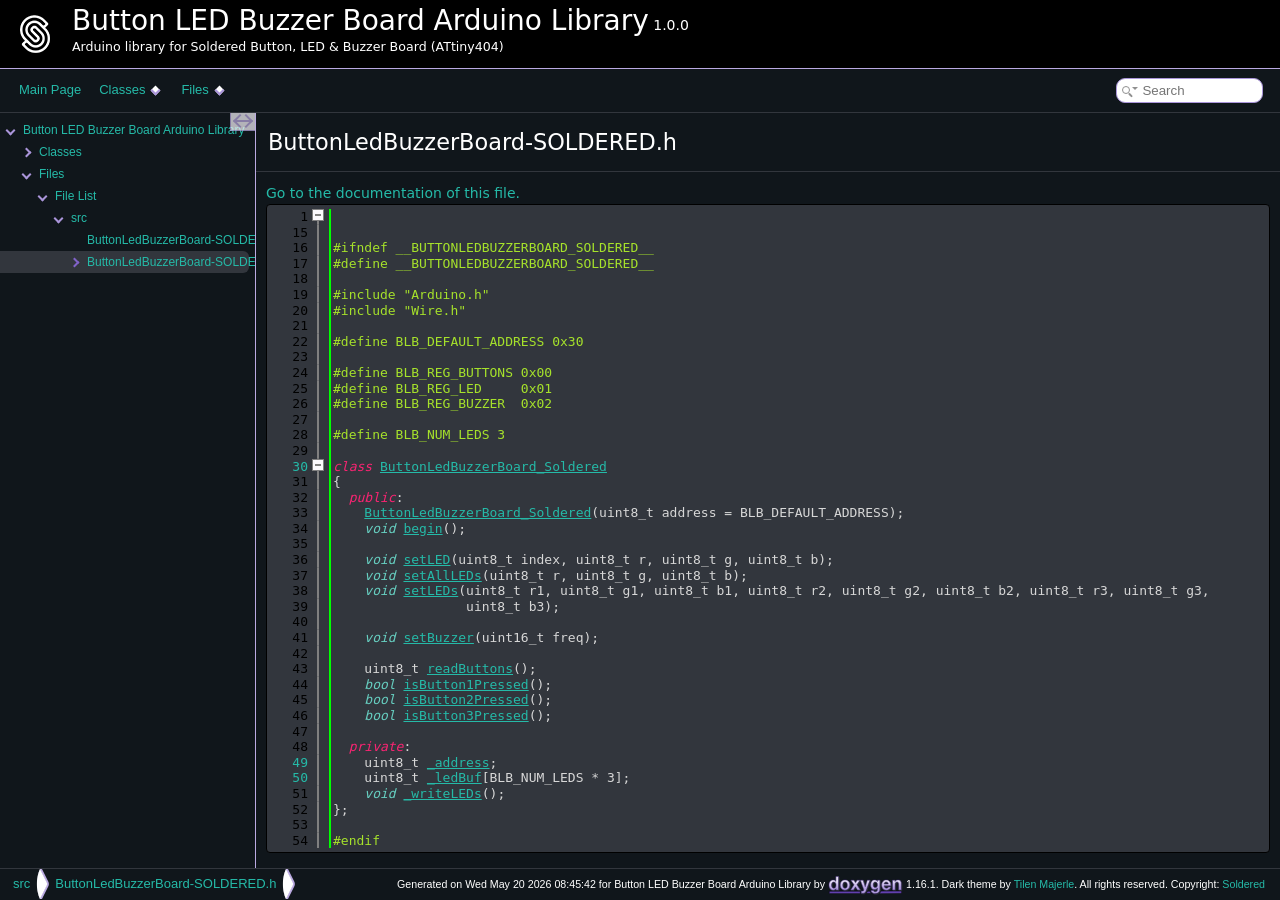
==== commit 6d6b7880: "Committing documentation changes" ====
--- a/docs/_button_led_buzzer_board-_s_o_l_d_e_r_e_d_8h_source.html
+++ b/docs/_button_led_buzzer_board-_s_o_l_d_e_r_e_d_8h_source.html
@@ -120,38 +120,37 @@
 <div class="line"><a id="l00035" name="l00035"></a><span class="lineno">   35</span> </div>
 <div class="line"><a id="l00036" name="l00036"></a><span class="lineno">   36</span>    <span class="keywordtype">void</span> <a class="code hl_function" href="class_button_led_buzzer_board___soldered.html#aba5ffe112850bebabe0b8fbdfeb167d7">setLED</a>(uint8_t index, uint8_t r, uint8_t g, uint8_t b);</div>
 <div class="line"><a id="l00037" name="l00037"></a><span class="lineno">   37</span>    <span class="keywordtype">void</span> <a class="code hl_function" href="class_button_led_buzzer_board___soldered.html#ac2269d318c5ee15e7e764abb3b8cdce1">setAllLEDs</a>(uint8_t r, uint8_t g, uint8_t b);</div>
-<div class="line"><a id="l00038" name="l00038"></a><span class="lineno">   38</span>    <span class="keywordtype">void</span> <a class="code hl_function" href="class_button_led_buzzer_board___soldered.html#a03c0a9854fd9027564776f80535c3362">setLEDs</a>(uint8_t r1, uint8_t g1, uint8_t b1,</div>
-<div class="line"><a id="l00039" name="l00039"></a><span class="lineno">   39</span>                 uint8_t r2, uint8_t g2, uint8_t b2,</div>
-<div class="line"><a id="l00040" name="l00040"></a><span class="lineno">   40</span>                 uint8_t r3, uint8_t g3, uint8_t b3);</div>
-<div class="line"><a id="l00041" name="l00041"></a><span class="lineno">   41</span> </div>
-<div class="line"><a id="l00042" name="l00042"></a><span class="lineno">   42</span>    <span class="keywordtype">void</span> <a class="code hl_function" href="class_button_led_buzzer_board___soldered.html#a1bd7ef8169c0d3d83a53690c44faf543">setBuzzer</a>(uint16_t freq);</div>
-<div class="line"><a id="l00043" name="l00043"></a><span class="lineno">   43</span> </div>
-<div class="line"><a id="l00044" name="l00044"></a><span class="lineno">   44</span>    uint8_t <a class="code hl_function" href="class_button_led_buzzer_board___soldered.html#a86d73db2fe0e2c1b0fd3d447d685703d">readButtons</a>();</div>
-<div class="line"><a id="l00045" name="l00045"></a><span class="lineno">   45</span>    <span class="keywordtype">bool</span> <a class="code hl_function" href="class_button_led_buzzer_board___soldered.html#aea22377d3e1e1708754ec133311506fb">isButton1Pressed</a>();</div>
-<div class="line"><a id="l00046" name="l00046"></a><span class="lineno">   46</span>    <span class="keywordtype">bool</span> <a class="code hl_function" href="class_button_led_buzzer_board___soldered.html#a50a24dd7de10a37fe2b0a9dd7cfff2c2">isButton2Pressed</a>();</div>
-<div class="line"><a id="l00047" name="l00047"></a><span class="lineno">   47</span>    <span class="keywordtype">bool</span> <a class="code hl_function" href="class_button_led_buzzer_board___soldered.html#a5e02cc156619b34878b72467ea844ff1">isButton3Pressed</a>();</div>
-<div class="line"><a id="l00048" name="l00048"></a><span class="lineno">   48</span> </div>
-<div class="line"><a id="l00049" name="l00049"></a><span class="lineno">   49</span>  <span class="keyword">private</span>:</div>
-<div class="line"><a id="l00050" name="l00050"></a><span class="lineno"><a class="line" href="class_button_led_buzzer_board___soldered.html#aeab97f9d6cdbf3bd7ecd20e9c841c8fd">   50</a></span>    uint8_t <a class="code hl_variable" href="class_button_led_buzzer_board___soldered.html#aeab97f9d6cdbf3bd7ecd20e9c841c8fd">_address</a>;</div>
-<div class="line"><a id="l00051" name="l00051"></a><span class="lineno"><a class="line" href="class_button_led_buzzer_board___soldered.html#a477614e3468bd1d47ce10a715810f3b4">   51</a></span>    uint8_t <a class="code hl_variable" href="class_button_led_buzzer_board___soldered.html#a477614e3468bd1d47ce10a715810f3b4">_ledBuf</a>[BLB_NUM_LEDS * 3];</div>
-<div class="line"><a id="l00052" name="l00052"></a><span class="lineno">   52</span>    <span class="keywordtype">void</span> <a class="code hl_function" href="class_button_led_buzzer_board___soldered.html#ae13576e120f110013c54d561c3919f2b">_writeLEDs</a>();</div>
-<div class="line"><a id="l00053" name="l00053"></a><span class="lineno">   53</span>};</div>
+<div class="line"><a id="l00038" name="l00038"></a><span class="lineno">   38</span>    <span class="keywordtype">void</span> <a class="code hl_function" href="class_button_led_buzzer_board___soldered.html#a03c0a9854fd9027564776f80535c3362">setLEDs</a>(uint8_t r1, uint8_t g1, uint8_t b1, uint8_t r2, uint8_t g2, uint8_t b2, uint8_t r3, uint8_t g3,</div>
+<div class="line"><a id="l00039" name="l00039"></a><span class="lineno">   39</span>                 uint8_t b3);</div>
+<div class="line"><a id="l00040" name="l00040"></a><span class="lineno">   40</span> </div>
+<div class="line"><a id="l00041" name="l00041"></a><span class="lineno">   41</span>    <span class="keywordtype">void</span> <a class="code hl_function" href="class_button_led_buzzer_board___soldered.html#a1bd7ef8169c0d3d83a53690c44faf543">setBuzzer</a>(uint16_t freq);</div>
+<div class="line"><a id="l00042" name="l00042"></a><span class="lineno">   42</span> </div>
+<div class="line"><a id="l00043" name="l00043"></a><span class="lineno">   43</span>    uint8_t <a class="code hl_function" href="class_button_led_buzzer_board___soldered.html#a86d73db2fe0e2c1b0fd3d447d685703d">readButtons</a>();</div>
+<div class="line"><a id="l00044" name="l00044"></a><span class="lineno">   44</span>    <span class="keywordtype">bool</span> <a class="code hl_function" href="class_button_led_buzzer_board___soldered.html#aea22377d3e1e1708754ec133311506fb">isButton1Pressed</a>();</div>
+<div class="line"><a id="l00045" name="l00045"></a><span class="lineno">   45</span>    <span class="keywordtype">bool</span> <a class="code hl_function" href="class_button_led_buzzer_board___soldered.html#a50a24dd7de10a37fe2b0a9dd7cfff2c2">isButton2Pressed</a>();</div>
+<div class="line"><a id="l00046" name="l00046"></a><span class="lineno">   46</span>    <span class="keywordtype">bool</span> <a class="code hl_function" href="class_button_led_buzzer_board___soldered.html#a5e02cc156619b34878b72467ea844ff1">isButton3Pressed</a>();</div>
+<div class="line"><a id="l00047" name="l00047"></a><span class="lineno">   47</span> </div>
+<div class="line"><a id="l00048" name="l00048"></a><span class="lineno">   48</span>  <span class="keyword">private</span>:</div>
+<div class="line"><a id="l00049" name="l00049"></a><span class="lineno"><a class="line" href="class_button_led_buzzer_board___soldered.html#aeab97f9d6cdbf3bd7ecd20e9c841c8fd">   49</a></span>    uint8_t <a class="code hl_variable" href="class_button_led_buzzer_board___soldered.html#aeab97f9d6cdbf3bd7ecd20e9c841c8fd">_address</a>;</div>
+<div class="line"><a id="l00050" name="l00050"></a><span class="lineno"><a class="line" href="class_button_led_buzzer_board___soldered.html#a477614e3468bd1d47ce10a715810f3b4">   50</a></span>    uint8_t <a class="code hl_variable" href="class_button_led_buzzer_board___soldered.html#a477614e3468bd1d47ce10a715810f3b4">_ledBuf</a>[BLB_NUM_LEDS * 3];</div>
+<div class="line"><a id="l00051" name="l00051"></a><span class="lineno">   51</span>    <span class="keywordtype">void</span> <a class="code hl_function" href="class_button_led_buzzer_board___soldered.html#ae13576e120f110013c54d561c3919f2b">_writeLEDs</a>();</div>
+<div class="line"><a id="l00052" name="l00052"></a><span class="lineno">   52</span>};</div>
 </div>
-<div class="line"><a id="l00054" name="l00054"></a><span class="lineno">   54</span> </div>
-<div class="line"><a id="l00055" name="l00055"></a><span class="lineno">   55</span><span class="preprocessor">#endif</span></div>
-<div class="ttc" id="aclass_button_led_buzzer_board___soldered_html_a03c0a9854fd9027564776f80535c3362"><div class="ttname"><a href="class_button_led_buzzer_board___soldered.html#a03c0a9854fd9027564776f80535c3362">ButtonLedBuzzerBoard_Soldered::setLEDs</a></div><div class="ttdeci">void setLEDs(uint8_t r1, uint8_t g1, uint8_t b1, uint8_t r2, uint8_t g2, uint8_t b2, uint8_t r3, uint8_t g3, uint8_t b3)</div><div class="ttdef"><b>Definition</b> ButtonLedBuzzerBoard-SOLDERED.cpp:52</div></div>
-<div class="ttc" id="aclass_button_led_buzzer_board___soldered_html_a1bd7ef8169c0d3d83a53690c44faf543"><div class="ttname"><a href="class_button_led_buzzer_board___soldered.html#a1bd7ef8169c0d3d83a53690c44faf543">ButtonLedBuzzerBoard_Soldered::setBuzzer</a></div><div class="ttdeci">void setBuzzer(uint16_t freq)</div><div class="ttdef"><b>Definition</b> ButtonLedBuzzerBoard-SOLDERED.cpp:62</div></div>
-<div class="ttc" id="aclass_button_led_buzzer_board___soldered_html_a477614e3468bd1d47ce10a715810f3b4"><div class="ttname"><a href="class_button_led_buzzer_board___soldered.html#a477614e3468bd1d47ce10a715810f3b4">ButtonLedBuzzerBoard_Soldered::_ledBuf</a></div><div class="ttdeci">uint8_t _ledBuf[BLB_NUM_LEDS *3]</div><div class="ttdef"><b>Definition</b> ButtonLedBuzzerBoard-SOLDERED.h:51</div></div>
-<div class="ttc" id="aclass_button_led_buzzer_board___soldered_html_a50a24dd7de10a37fe2b0a9dd7cfff2c2"><div class="ttname"><a href="class_button_led_buzzer_board___soldered.html#a50a24dd7de10a37fe2b0a9dd7cfff2c2">ButtonLedBuzzerBoard_Soldered::isButton2Pressed</a></div><div class="ttdeci">bool isButton2Pressed()</div><div class="ttdef"><b>Definition</b> ButtonLedBuzzerBoard-SOLDERED.cpp:86</div></div>
-<div class="ttc" id="aclass_button_led_buzzer_board___soldered_html_a5e02cc156619b34878b72467ea844ff1"><div class="ttname"><a href="class_button_led_buzzer_board___soldered.html#a5e02cc156619b34878b72467ea844ff1">ButtonLedBuzzerBoard_Soldered::isButton3Pressed</a></div><div class="ttdeci">bool isButton3Pressed()</div><div class="ttdef"><b>Definition</b> ButtonLedBuzzerBoard-SOLDERED.cpp:91</div></div>
+<div class="line"><a id="l00053" name="l00053"></a><span class="lineno">   53</span> </div>
+<div class="line"><a id="l00054" name="l00054"></a><span class="lineno">   54</span><span class="preprocessor">#endif</span></div>
+<div class="ttc" id="aclass_button_led_buzzer_board___soldered_html_a03c0a9854fd9027564776f80535c3362"><div class="ttname"><a href="class_button_led_buzzer_board___soldered.html#a03c0a9854fd9027564776f80535c3362">ButtonLedBuzzerBoard_Soldered::setLEDs</a></div><div class="ttdeci">void setLEDs(uint8_t r1, uint8_t g1, uint8_t b1, uint8_t r2, uint8_t g2, uint8_t b2, uint8_t r3, uint8_t g3, uint8_t b3)</div><div class="ttdef"><b>Definition</b> ButtonLedBuzzerBoard-SOLDERED.cpp:53</div></div>
+<div class="ttc" id="aclass_button_led_buzzer_board___soldered_html_a1bd7ef8169c0d3d83a53690c44faf543"><div class="ttname"><a href="class_button_led_buzzer_board___soldered.html#a1bd7ef8169c0d3d83a53690c44faf543">ButtonLedBuzzerBoard_Soldered::setBuzzer</a></div><div class="ttdeci">void setBuzzer(uint16_t freq)</div><div class="ttdef"><b>Definition</b> ButtonLedBuzzerBoard-SOLDERED.cpp:68</div></div>
+<div class="ttc" id="aclass_button_led_buzzer_board___soldered_html_a477614e3468bd1d47ce10a715810f3b4"><div class="ttname"><a href="class_button_led_buzzer_board___soldered.html#a477614e3468bd1d47ce10a715810f3b4">ButtonLedBuzzerBoard_Soldered::_ledBuf</a></div><div class="ttdeci">uint8_t _ledBuf[BLB_NUM_LEDS *3]</div><div class="ttdef"><b>Definition</b> ButtonLedBuzzerBoard-SOLDERED.h:50</div></div>
+<div class="ttc" id="aclass_button_led_buzzer_board___soldered_html_a50a24dd7de10a37fe2b0a9dd7cfff2c2"><div class="ttname"><a href="class_button_led_buzzer_board___soldered.html#a50a24dd7de10a37fe2b0a9dd7cfff2c2">ButtonLedBuzzerBoard_Soldered::isButton2Pressed</a></div><div class="ttdeci">bool isButton2Pressed()</div><div class="ttdef"><b>Definition</b> ButtonLedBuzzerBoard-SOLDERED.cpp:92</div></div>
+<div class="ttc" id="aclass_button_led_buzzer_board___soldered_html_a5e02cc156619b34878b72467ea844ff1"><div class="ttname"><a href="class_button_led_buzzer_board___soldered.html#a5e02cc156619b34878b72467ea844ff1">ButtonLedBuzzerBoard_Soldered::isButton3Pressed</a></div><div class="ttdeci">bool isButton3Pressed()</div><div class="ttdef"><b>Definition</b> ButtonLedBuzzerBoard-SOLDERED.cpp:97</div></div>
 <div class="ttc" id="aclass_button_led_buzzer_board___soldered_html_a819c5e6485067936f44254bae29a5907"><div class="ttname"><a href="class_button_led_buzzer_board___soldered.html#a819c5e6485067936f44254bae29a5907">ButtonLedBuzzerBoard_Soldered::ButtonLedBuzzerBoard_Soldered</a></div><div class="ttdeci">ButtonLedBuzzerBoard_Soldered(uint8_t address=BLB_DEFAULT_ADDRESS)</div><div class="ttdef"><b>Definition</b> ButtonLedBuzzerBoard-SOLDERED.cpp:13</div></div>
-<div class="ttc" id="aclass_button_led_buzzer_board___soldered_html_a86d73db2fe0e2c1b0fd3d447d685703d"><div class="ttname"><a href="class_button_led_buzzer_board___soldered.html#a86d73db2fe0e2c1b0fd3d447d685703d">ButtonLedBuzzerBoard_Soldered::readButtons</a></div><div class="ttdeci">uint8_t readButtons()</div><div class="ttdef"><b>Definition</b> ButtonLedBuzzerBoard-SOLDERED.cpp:71</div></div>
+<div class="ttc" id="aclass_button_led_buzzer_board___soldered_html_a86d73db2fe0e2c1b0fd3d447d685703d"><div class="ttname"><a href="class_button_led_buzzer_board___soldered.html#a86d73db2fe0e2c1b0fd3d447d685703d">ButtonLedBuzzerBoard_Soldered::readButtons</a></div><div class="ttdeci">uint8_t readButtons()</div><div class="ttdef"><b>Definition</b> ButtonLedBuzzerBoard-SOLDERED.cpp:77</div></div>
 <div class="ttc" id="aclass_button_led_buzzer_board___soldered_html_aba5ffe112850bebabe0b8fbdfeb167d7"><div class="ttname"><a href="class_button_led_buzzer_board___soldered.html#aba5ffe112850bebabe0b8fbdfeb167d7">ButtonLedBuzzerBoard_Soldered::setLED</a></div><div class="ttdeci">void setLED(uint8_t index, uint8_t r, uint8_t g, uint8_t b)</div><div class="ttdef"><b>Definition</b> ButtonLedBuzzerBoard-SOLDERED.cpp:32</div></div>
-<div class="ttc" id="aclass_button_led_buzzer_board___soldered_html_ac2269d318c5ee15e7e764abb3b8cdce1"><div class="ttname"><a href="class_button_led_buzzer_board___soldered.html#ac2269d318c5ee15e7e764abb3b8cdce1">ButtonLedBuzzerBoard_Soldered::setAllLEDs</a></div><div class="ttdeci">void setAllLEDs(uint8_t r, uint8_t g, uint8_t b)</div><div class="ttdef"><b>Definition</b> ButtonLedBuzzerBoard-SOLDERED.cpp:41</div></div>
+<div class="ttc" id="aclass_button_led_buzzer_board___soldered_html_ac2269d318c5ee15e7e764abb3b8cdce1"><div class="ttname"><a href="class_button_led_buzzer_board___soldered.html#ac2269d318c5ee15e7e764abb3b8cdce1">ButtonLedBuzzerBoard_Soldered::setAllLEDs</a></div><div class="ttdeci">void setAllLEDs(uint8_t r, uint8_t g, uint8_t b)</div><div class="ttdef"><b>Definition</b> ButtonLedBuzzerBoard-SOLDERED.cpp:42</div></div>
 <div class="ttc" id="aclass_button_led_buzzer_board___soldered_html_ad07e52906d3fe6184d38c6058eed859c"><div class="ttname"><a href="class_button_led_buzzer_board___soldered.html#ad07e52906d3fe6184d38c6058eed859c">ButtonLedBuzzerBoard_Soldered::begin</a></div><div class="ttdeci">void begin()</div><div class="ttdef"><b>Definition</b> ButtonLedBuzzerBoard-SOLDERED.cpp:19</div></div>
 <div class="ttc" id="aclass_button_led_buzzer_board___soldered_html_ae13576e120f110013c54d561c3919f2b"><div class="ttname"><a href="class_button_led_buzzer_board___soldered.html#ae13576e120f110013c54d561c3919f2b">ButtonLedBuzzerBoard_Soldered::_writeLEDs</a></div><div class="ttdeci">void _writeLEDs()</div><div class="ttdef"><b>Definition</b> ButtonLedBuzzerBoard-SOLDERED.cpp:24</div></div>
-<div class="ttc" id="aclass_button_led_buzzer_board___soldered_html_aea22377d3e1e1708754ec133311506fb"><div class="ttname"><a href="class_button_led_buzzer_board___soldered.html#aea22377d3e1e1708754ec133311506fb">ButtonLedBuzzerBoard_Soldered::isButton1Pressed</a></div><div class="ttdeci">bool isButton1Pressed()</div><div class="ttdef"><b>Definition</b> ButtonLedBuzzerBoard-SOLDERED.cpp:81</div></div>
-<div class="ttc" id="aclass_button_led_buzzer_board___soldered_html_aeab97f9d6cdbf3bd7ecd20e9c841c8fd"><div class="ttname"><a href="class_button_led_buzzer_board___soldered.html#aeab97f9d6cdbf3bd7ecd20e9c841c8fd">ButtonLedBuzzerBoard_Soldered::_address</a></div><div class="ttdeci">uint8_t _address</div><div class="ttdef"><b>Definition</b> ButtonLedBuzzerBoard-SOLDERED.h:50</div></div>
+<div class="ttc" id="aclass_button_led_buzzer_board___soldered_html_aea22377d3e1e1708754ec133311506fb"><div class="ttname"><a href="class_button_led_buzzer_board___soldered.html#aea22377d3e1e1708754ec133311506fb">ButtonLedBuzzerBoard_Soldered::isButton1Pressed</a></div><div class="ttdeci">bool isButton1Pressed()</div><div class="ttdef"><b>Definition</b> ButtonLedBuzzerBoard-SOLDERED.cpp:87</div></div>
+<div class="ttc" id="aclass_button_led_buzzer_board___soldered_html_aeab97f9d6cdbf3bd7ecd20e9c841c8fd"><div class="ttname"><a href="class_button_led_buzzer_board___soldered.html#aeab97f9d6cdbf3bd7ecd20e9c841c8fd">ButtonLedBuzzerBoard_Soldered::_address</a></div><div class="ttdeci">uint8_t _address</div><div class="ttdef"><b>Definition</b> ButtonLedBuzzerBoard-SOLDERED.h:49</div></div>
 </div><!-- fragment --></div><!-- contents -->
 </div><!-- doc-content -->
 </div><!-- container -->
--- a/docs/doxygen.css
+++ b/docs/doxygen.css
@@ -2521,9 +2521,9 @@
 
 
 html {
---datetime: 'Wed May 20 2026 08:40:42';
+--datetime: 'Wed May 20 2026 08:45:42';
 --date: 'Wed May 20 2026';
---time: '08:40:42';
+--time: '08:45:42';
 --year: '2026';
 }
 span.datetime { content: ' '; }
